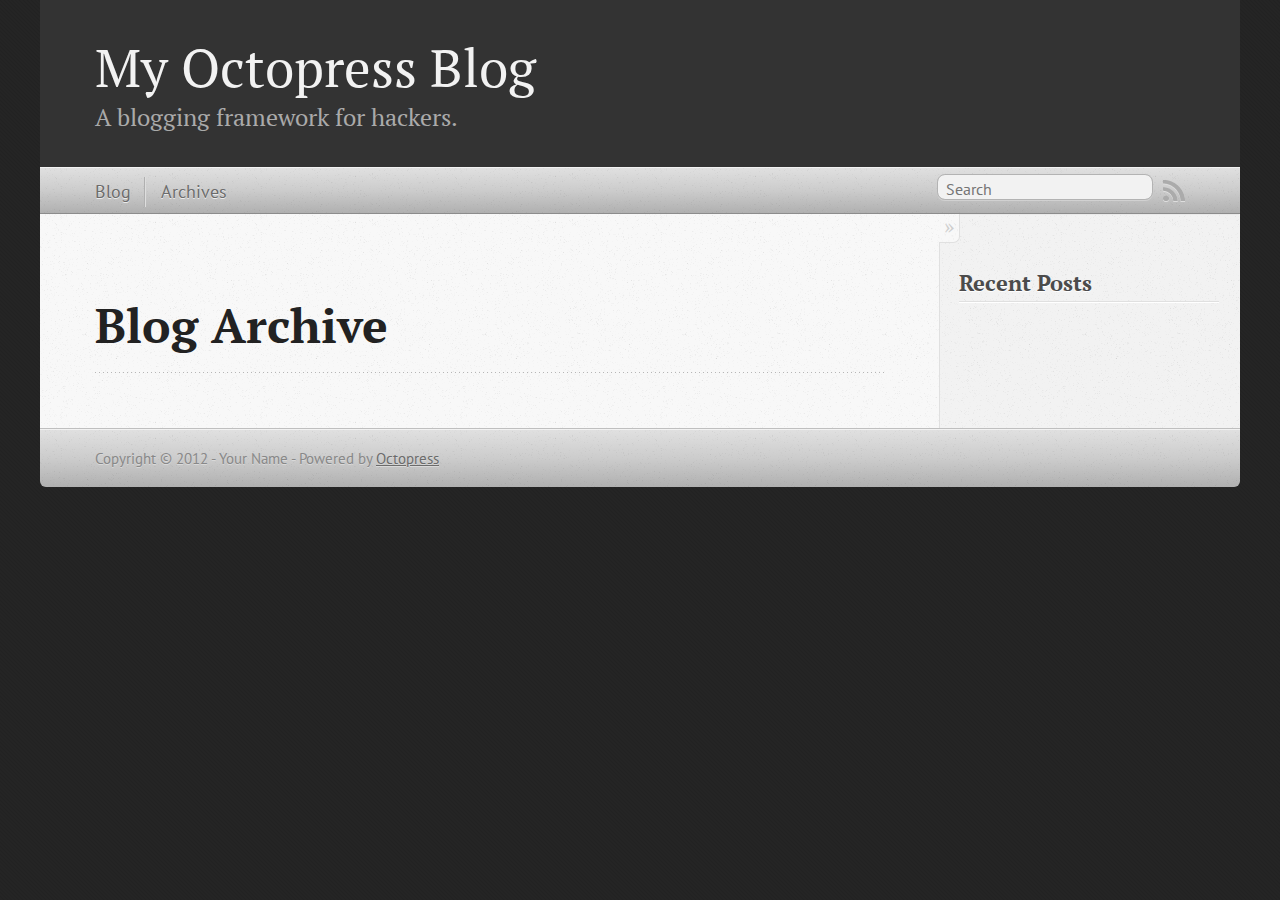
==== blog/archives/index.html @ 780aa08a "Site updated at 2012-06-24 16:03:48 UTC" ====
<!DOCTYPE html>
<!--[if IEMobile 7 ]><html class="no-js iem7"><![endif]-->
<!--[if lt IE 9]><html class="no-js lte-ie8"><![endif]-->
<!--[if (gt IE 8)|(gt IEMobile 7)|!(IEMobile)|!(IE)]><!--><html class="no-js" lang="en"><!--<![endif]-->
<head>
  <meta charset="utf-8">
  <title>Blog Archive - My Octopress Blog</title>
  <meta name="author" content="Your Name">

  
  <meta name="description" content=" Blog Archive Recent Posts ">
  

  <!-- http://t.co/dKP3o1e -->
  <meta name="HandheldFriendly" content="True">
  <meta name="MobileOptimized" content="320">
  <meta name="viewport" content="width=device-width, initial-scale=1">

  
  <link rel="canonical" href="http://yonestra.github.com/blog/archives/">
  <link href="/favicon.png" rel="icon">
  <link href="/stylesheets/screen.css" media="screen, projection" rel="stylesheet" type="text/css">
  <script src="/javascripts/modernizr-2.0.js"></script>
  <script src="/javascripts/ender.js"></script>
  <script src="/javascripts/octopress.js" type="text/javascript"></script>
  <link href="/atom.xml" rel="alternate" title="My Octopress Blog" type="application/atom+xml">
  <!--Fonts from Google"s Web font directory at http://google.com/webfonts -->
<link href="http://fonts.googleapis.com/css?family=PT+Serif:regular,italic,bold,bolditalic" rel="stylesheet" type="text/css">
<link href="http://fonts.googleapis.com/css?family=PT+Sans:regular,italic,bold,bolditalic" rel="stylesheet" type="text/css">

  

</head>

<body   >
  <header role="banner"><hgroup>
  <h1><a href="/">My Octopress Blog</a></h1>
  
    <h2>A blogging framework for hackers.</h2>
  
</hgroup>

</header>
  <nav role="navigation"><ul class="subscription" data-subscription="rss">
  <li><a href="/atom.xml" rel="subscribe-rss" title="subscribe via RSS">RSS</a></li>
  
</ul>
  
<form action="http://google.com/search" method="get">
  <fieldset role="search">
    <input type="hidden" name="q" value="site:yonestra.github.com" />
    <input class="search" type="text" name="q" results="0" placeholder="Search"/>
  </fieldset>
</form>
  
<ul class="main-navigation">
  <li><a href="/">Blog</a></li>
  <li><a href="/blog/archives">Archives</a></li>
</ul>

</nav>
  <div id="main">
    <div id="content">
      <div>
<article role="article">
  
  <header>
    <h1 class="entry-title">Blog Archive</h1>
    
  </header>
  
  <div id="blog-archives">

</div>

  
</article>

</div>

<aside class="sidebar">
  
    <section>
  <h1>Recent Posts</h1>
  <ul id="recent_posts">
    
  </ul>
</section>






  
</aside>


    </div>
  </div>
  <footer role="contentinfo"><p>
  Copyright &copy; 2012 - Your Name -
  <span class="credit">Powered by <a href="http://octopress.org">Octopress</a></span>
</p>

</footer>
  







  <script type="text/javascript">
    (function(){
      var twitterWidgets = document.createElement('script');
      twitterWidgets.type = 'text/javascript';
      twitterWidgets.async = true;
      twitterWidgets.src = 'http://platform.twitter.com/widgets.js';
      document.getElementsByTagName('head')[0].appendChild(twitterWidgets);
    })();
  </script>





</body>
</html>
---- stylesheets/screen.css ----
html,body,div,span,applet,object,iframe,h1,h2,h3,h4,h5,h6,p,blockquote,pre,a,abbr,acronym,address,big,cite,code,del,dfn,em,img,ins,kbd,q,s,samp,small,strike,strong,sub,sup,tt,var,b,u,i,center,dl,dt,dd,ol,ul,li,fieldset,form,label,legend,table,caption,tbody,tfoot,thead,tr,th,td,article,aside,canvas,details,embed,figure,figcaption,footer,header,hgroup,menu,nav,output,ruby,section,summary,time,mark,audio,video{margin:0;padding:0;border:0;font-size:100%;font:inherit;vertical-align:baseline}body{line-height:1}ol,ul{list-style:none}table{border-collapse:collapse;border-spacing:0}caption,th,td{text-align:left;font-weight:normal;vertical-align:middle}q,blockquote{quotes:none}q:before,q:after,blockquote:before,blockquote:after{content:"";content:none}a img{border:none}article,aside,details,figcaption,figure,footer,header,hgroup,menu,nav,section,summary{display:block}article,aside,details,figcaption,figure,footer,header,hgroup,menu,nav,section,summary{display:block}a{color:#1863a1}a:visited{color:#751590}a:focus{color:#0181eb}a:hover{color:#0181eb}a:active{color:#01579f}aside.sidebar a{color:#1863a1}aside.sidebar a:focus{color:#0181eb}aside.sidebar a:hover{color:#0181eb}aside.sidebar a:active{color:#01579f}a{-webkit-transition:color 0.3s;-moz-transition:color 0.3s;-ms-transition:color 0.3s;-o-transition:color 0.3s;transition:color 0.3s}html{background:#252525 url('/images/line-tile.png?1340549349') top left}body>div{background:#f2f2f2 url('/images/noise.png?1340549349') top left;border-bottom:1px solid #bfbfbf}body>div>div{background:#f8f8f8 url('/images/noise.png?1340549349') top left;border-right:1px solid #e0e0e0}.heading,body>header h1,h1,h2,h3,h4,h5,h6{font-family:"PT Serif","Georgia","Helvetica Neue",Arial,sans-serif}.sans,body>header h2,article header p.meta,article>footer,#content .blog-index footer,html .gist .gist-file .gist-meta,#blog-archives a.category,#blog-archives time,aside.sidebar section,body>footer{font-family:"PT Sans","Helvetica Neue",Arial,sans-serif}.serif,body,#content .blog-index a[rel=full-article]{font-family:"PT Serif",Georgia,Times,"Times New Roman",serif}.mono,pre,code,tt,p code,li code{font-family:Menlo,Monaco,"Andale Mono","lucida console","Courier New",monospace}body>header h1{font-size:2.2em;font-family:"PT Serif","Georgia","Helvetica Neue",Arial,sans-serif;font-weight:normal;line-height:1.2em;margin-bottom:0.6667em}body>header h2{font-family:"PT Serif","Georgia","Helvetica Neue",Arial,sans-serif}body{line-height:1.5em;color:#222}h1{font-size:2.2em;line-height:1.2em}@media only screen and (min-width: 992px){body{font-size:1.15em}h1{font-size:2.6em;line-height:1.2em}}h1,h2,h3,h4,h5,h6{text-rendering:optimizelegibility;margin-bottom:1em;font-weight:bold}h2,section h1{font-size:1.5em}h3,section h2,section section h1{font-size:1.3em}h4,section h3,section section h2,section section section h1{font-size:1em}h5,section h4,section section h3{font-size:.9em}h6,section h5,section section h4,section section section h3{font-size:.8em}p,blockquote,ul,ol{margin-bottom:1.5em}ul{list-style-type:disc}ul ul{list-style-type:circle;margin-bottom:0px}ul ul ul{list-style-type:square;margin-bottom:0px}ol{list-style-type:decimal}ol ol{list-style-type:lower-alpha;margin-bottom:0px}ol ol ol{list-style-type:lower-roman;margin-bottom:0px}ul,ul ul,ul ol,ol,ol ul,ol ol{margin-left:1.3em}strong{font-weight:bold}em{font-style:italic}sup,sub{font-size:0.8em;position:relative;display:inline-block}sup{top:-0.5em}sub{bottom:-0.5em}q{font-style:italic}q:before{content:"\201C"}q:after{content:"\201D"}em,dfn{font-style:italic}strong,dfn{font-weight:bold}del,s{text-decoration:line-through}abbr,acronym{border-bottom:1px dotted;cursor:help}sub,sup{line-height:0}hr{margin-bottom:0.2em}small{font-size:.8em}big{font-size:1.2em}blockquote{font-style:italic;position:relative;font-size:1.2em;line-height:1.5em;padding-left:1em;border-left:4px solid rgba(170,170,170,0.5)}blockquote cite{font-style:italic}blockquote cite a{color:#aaa !important;word-wrap:break-word}blockquote cite:before{content:'\2014';padding-right:.3em;padding-left:.3em;color:#aaa}@media only screen and (min-width: 992px){blockquote{padding-left:1.5em;border-left-width:4px}}.pullquote-right:before,.pullquote-left:before{padding:0;border:none;content:attr(data-pullquote);float:right;width:45%;margin:.5em 0 1em 1.5em;position:relative;top:7px;font-size:1.4em;line-height:1.45em}.pullquote-left:before{float:left;margin:.5em 1.5em 1em 0}.force-wrap,article a,aside.sidebar a{white-space:-moz-pre-wrap;white-space:-pre-wrap;white-space:-o-pre-wrap;white-space:pre-wrap;word-wrap:break-word}.group,body>header,body>nav,body>footer,body #content>article,body #content>div>article,body #content>div>section,body div.pagination,aside.sidebar,#main,#content,.sidebar{*zoom:1}.group:after,body>header:after,body>nav:after,body>footer:after,body #content>article:after,body #content>div>article:after,body #content>div>section:after,body div.pagination:after,aside.sidebar:after,#main:after,#content:after,.sidebar:after{content:"";display:table;clear:both}body{-webkit-text-size-adjust:none;max-width:1200px;position:relative;margin:0 auto}body>header,body>nav,body>footer,body #content>article,body #content>div>article,body #content>div>section{padding-left:18px;padding-right:18px}@media only screen and (min-width: 480px){body>header,body>nav,body>footer,body #content>article,body #content>div>article,body #content>div>section{padding-left:25px;padding-right:25px}}@media only screen and (min-width: 768px){body>header,body>nav,body>footer,body #content>article,body #content>div>article,body #content>div>section{padding-left:35px;padding-right:35px}}@media only screen and (min-width: 992px){body>header,body>nav,body>footer,body #content>article,body #content>div>article,body #content>div>section{padding-left:55px;padding-right:55px}}body div.pagination{margin-left:18px;margin-right:18px}@media only screen and (min-width: 480px){body div.pagination{margin-left:25px;margin-right:25px}}@media only screen and (min-width: 768px){body div.pagination{margin-left:35px;margin-right:35px}}@media only screen and (min-width: 992px){body div.pagination{margin-left:55px;margin-right:55px}}body>header{font-size:1em;padding-top:1.5em;padding-bottom:1.5em}#content{overflow:hidden}#content>div,#content>article{width:100%}aside.sidebar{float:none;padding:0 18px 1px;background-color:#f7f7f7;border-top:1px solid #e0e0e0}.flex-content,article img,article video,article .flash-video,aside.sidebar img{max-width:100%;height:auto}.basic-alignment.left,article img.left,article video.left,article .left.flash-video,aside.sidebar img.left{float:left;margin-right:1.5em}.basic-alignment.right,article img.right,article video.right,article .right.flash-video,aside.sidebar img.right{float:right;margin-left:1.5em}.basic-alignment.center,article img.center,article video.center,article .center.flash-video,aside.sidebar img.center{display:block;margin:0 auto 1.5em}.basic-alignment.left,article img.left,article video.left,article .left.flash-video,aside.sidebar img.left,.basic-alignment.right,article img.right,article video.right,article .right.flash-video,aside.sidebar img.right{margin-bottom:.8em}.toggle-sidebar,.no-sidebar .toggle-sidebar{display:none}@media only screen and (min-width: 750px){body.sidebar-footer aside.sidebar{float:none;width:auto;clear:left;margin:0;padding:0 35px 1px;background-color:#f7f7f7;border-top:1px solid #eaeaea}body.sidebar-footer aside.sidebar section.odd,body.sidebar-footer aside.sidebar section.even{float:left;width:48%}body.sidebar-footer aside.sidebar section.odd{margin-left:0}body.sidebar-footer aside.sidebar section.even{margin-left:4%}body.sidebar-footer aside.sidebar.thirds section{width:30%;margin-left:5%}body.sidebar-footer aside.sidebar.thirds section.first{margin-left:0;clear:both}}body.sidebar-footer #content{margin-right:0px}body.sidebar-footer .toggle-sidebar{display:none}@media only screen and (min-width: 550px){body>header{font-size:1em}}@media only screen and (min-width: 750px){aside.sidebar{float:none;width:auto;clear:left;margin:0;padding:0 35px 1px;background-color:#f7f7f7;border-top:1px solid #eaeaea}aside.sidebar section.odd,aside.sidebar section.even{float:left;width:48%}aside.sidebar section.odd{margin-left:0}aside.sidebar section.even{margin-left:4%}aside.sidebar.thirds section{width:30%;margin-left:5%}aside.sidebar.thirds section.first{margin-left:0;clear:both}}@media only screen and (min-width: 768px){body{-webkit-text-size-adjust:auto}body>header{font-size:1.2em}#main{padding:0;margin:0 auto}#content{overflow:visible;margin-right:240px;position:relative}.no-sidebar #content{margin-right:0;border-right:0}.collapse-sidebar #content{margin-right:20px}#content>div,#content>article{padding-top:17.5px;padding-bottom:17.5px;float:left}aside.sidebar{width:210px;padding:0 15px 15px;background:none;clear:none;float:left;margin:0 -100% 0 0}aside.sidebar section{width:auto;margin-left:0}aside.sidebar section.odd,aside.sidebar section.even{float:none;width:auto;margin-left:0}.collapse-sidebar aside.sidebar{float:none;width:auto;clear:left;margin:0;padding:0 35px 1px;background-color:#f7f7f7;border-top:1px solid #eaeaea}.collapse-sidebar aside.sidebar section.odd,.collapse-sidebar aside.sidebar section.even{float:left;width:48%}.collapse-sidebar aside.sidebar section.odd{margin-left:0}.collapse-sidebar aside.sidebar section.even{margin-left:4%}.collapse-sidebar aside.sidebar.thirds section{width:30%;margin-left:5%}.collapse-sidebar aside.sidebar.thirds section.first{margin-left:0;clear:both}}@media only screen and (min-width: 992px){body>header{font-size:1.3em}#content{margin-right:300px}#content>div,#content>article{padding-top:27.5px;padding-bottom:27.5px}aside.sidebar{width:260px;padding:1.2em 20px 20px}.collapse-sidebar aside.sidebar{padding-left:55px;padding-right:55px}}@media only screen and (min-width: 768px){ul,ol{margin-left:0}}body>header{background:#333}body>header h1{display:inline-block;margin:0}body>header h1 a,body>header h1 a:visited,body>header h1 a:hover{color:#f2f2f2;text-decoration:none}body>header h2{margin:.2em 0 0;font-size:1em;color:#aaa;font-weight:normal}body>nav{position:relative;background-color:#ccc;background:url('/images/noise.png?1340549349'),-webkit-gradient(linear, 50% 0%, 50% 100%, color-stop(0%, #e0e0e0), color-stop(50%, #cccccc), color-stop(100%, #b0b0b0));background:url('/images/noise.png?1340549349'),-webkit-linear-gradient(#e0e0e0,#cccccc,#b0b0b0);background:url('/images/noise.png?1340549349'),-moz-linear-gradient(#e0e0e0,#cccccc,#b0b0b0);background:url('/images/noise.png?1340549349'),-o-linear-gradient(#e0e0e0,#cccccc,#b0b0b0);background:url('/images/noise.png?1340549349'),-ms-linear-gradient(#e0e0e0,#cccccc,#b0b0b0);background:url('/images/noise.png?1340549349'),linear-gradient(#e0e0e0,#cccccc,#b0b0b0);border-top:1px solid #f2f2f2;border-bottom:1px solid #8c8c8c;padding-top:.35em;padding-bottom:.35em}body>nav form{-webkit-background-clip:padding;-moz-background-clip:padding;background-clip:padding-box;margin:0;padding:0}body>nav form .search{padding:.3em .5em 0;font-size:.85em;font-family:"PT Sans","Helvetica Neue",Arial,sans-serif;line-height:1.1em;width:95%;-webkit-border-radius:0.5em;-moz-border-radius:0.5em;-ms-border-radius:0.5em;-o-border-radius:0.5em;border-radius:0.5em;-webkit-background-clip:padding;-moz-background-clip:padding;background-clip:padding-box;-webkit-box-shadow:#d1d1d1 0 1px;-moz-box-shadow:#d1d1d1 0 1px;box-shadow:#d1d1d1 0 1px;background-color:#f2f2f2;border:1px solid #b3b3b3;color:#888}body>nav form .search:focus{color:#444;border-color:#80b1df;-webkit-box-shadow:#80b1df 0 0 4px,#80b1df 0 0 3px inset;-moz-box-shadow:#80b1df 0 0 4px,#80b1df 0 0 3px inset;box-shadow:#80b1df 0 0 4px,#80b1df 0 0 3px inset;background-color:#fff;outline:none}body>nav fieldset[role=search]{float:right;width:48%}body>nav fieldset.mobile-nav{float:left;width:48%}body>nav fieldset.mobile-nav select{width:100%;font-size:.8em;border:1px solid #888}body>nav ul{display:none}@media only screen and (min-width: 550px){body>nav{font-size:.9em}body>nav ul{margin:0;padding:0;border:0;overflow:hidden;*zoom:1;float:left;display:block;padding-top:.15em}body>nav ul li{list-style-image:none;list-style-type:none;margin-left:0;white-space:nowrap;display:inline;float:left;padding-left:0;padding-right:0}body>nav ul li:first-child,body>nav ul li.first{padding-left:0}body>nav ul li:last-child{padding-right:0}body>nav ul li.last{padding-right:0}body>nav ul.subscription{margin-left:.8em;float:right}body>nav ul.subscription li:last-child a{padding-right:0}body>nav ul li{margin:0}body>nav a{color:#6b6b6b;font-family:"PT Sans","Helvetica Neue",Arial,sans-serif;text-shadow:#ebebeb 0 1px;float:left;text-decoration:none;font-size:1.1em;padding:.1em 0;line-height:1.5em}body>nav a:visited{color:#6b6b6b}body>nav a:hover{color:#2b2b2b}body>nav li+li{border-left:1px solid #b0b0b0;margin-left:.8em}body>nav li+li a{padding-left:.8em;border-left:1px solid #dedede}body>nav form{float:right;text-align:left;padding-left:.8em;width:175px}body>nav form .search{width:93%;font-size:.95em;line-height:1.2em}body>nav ul[data-subscription$=email]+form{width:97px}body>nav ul[data-subscription$=email]+form .search{width:91%}body>nav fieldset.mobile-nav{display:none}body>nav fieldset[role=search]{width:99%}}@media only screen and (min-width: 992px){body>nav form{width:215px}body>nav ul[data-subscription$=email]+form{width:147px}}.no-placeholder body>nav .search{background:#f2f2f2 url('/images/search.png?1340549349') 0.3em 0.25em no-repeat;text-indent:1.3em}@media only screen and (min-width: 550px){.maskImage body>nav ul[data-subscription$=email]+form{width:123px}}@media only screen and (min-width: 992px){.maskImage body>nav ul[data-subscription$=email]+form{width:173px}}.maskImage ul.subscription{position:relative;top:.2em}.maskImage ul.subscription li,.maskImage ul.subscription a{border:0;padding:0}.maskImage a[rel=subscribe-rss]{position:relative;top:0px;text-indent:-999999em;background-color:#dedede;border:0;padding:0}.maskImage a[rel=subscribe-rss],.maskImage a[rel=subscribe-rss]:after{-webkit-mask-image:url('/images/rss.png?1340549349');-moz-mask-image:url('/images/rss.png?1340549349');-ms-mask-image:url('/images/rss.png?1340549349');-o-mask-image:url('/images/rss.png?1340549349');mask-image:url('/images/rss.png?1340549349');-webkit-mask-repeat:no-repeat;-moz-mask-repeat:no-repeat;-ms-mask-repeat:no-repeat;-o-mask-repeat:no-repeat;mask-repeat:no-repeat;width:22px;height:22px}.maskImage a[rel=subscribe-rss]:after{content:"";position:absolute;top:-1px;left:0;background-color:#ababab}.maskImage a[rel=subscribe-rss]:hover:after{background-color:#9e9e9e}.maskImage a[rel=subscribe-email]{position:relative;top:0px;text-indent:-999999em;background-color:#dedede;border:0;padding:0}.maskImage a[rel=subscribe-email],.maskImage a[rel=subscribe-email]:after{-webkit-mask-image:url('/images/email.png?1340549349');-moz-mask-image:url('/images/email.png?1340549349');-ms-mask-image:url('/images/email.png?1340549349');-o-mask-image:url('/images/email.png?1340549349');mask-image:url('/images/email.png?1340549349');-webkit-mask-repeat:no-repeat;-moz-mask-repeat:no-repeat;-ms-mask-repeat:no-repeat;-o-mask-repeat:no-repeat;mask-repeat:no-repeat;width:28px;height:22px}.maskImage a[rel=subscribe-email]:after{content:"";position:absolute;top:-1px;left:0;background-color:#ababab}.maskImage a[rel=subscribe-email]:hover:after{background-color:#9e9e9e}article{padding-top:1em}article header{position:relative;padding-top:2em;padding-bottom:1em;margin-bottom:1em;background:url('[data-uri]') bottom left repeat-x}article header h1{margin:0}article header h1 a{text-decoration:none}article header h1 a:hover{text-decoration:underline}article header p{font-size:.9em;color:#aaa;margin:0}article header p.meta{text-transform:uppercase;position:absolute;top:0}@media only screen and (min-width: 768px){article header{margin-bottom:1.5em;padding-bottom:1em;background:url('[data-uri]') bottom left repeat-x}}article h2{padding-top:0.8em;background:url('[data-uri]') top left repeat-x}.entry-content article h2:first-child,article header+h2{padding-top:0}article h2:first-child,article header+h2{background:none}article .feature{padding-top:.5em;margin-bottom:1em;padding-bottom:1em;background:url('[data-uri]') bottom left repeat-x;font-size:2.0em;font-style:italic;line-height:1.3em}article img,article video,article .flash-video{-webkit-border-radius:0.3em;-moz-border-radius:0.3em;-ms-border-radius:0.3em;-o-border-radius:0.3em;border-radius:0.3em;-webkit-box-shadow:rgba(0,0,0,0.15) 0 1px 4px;-moz-box-shadow:rgba(0,0,0,0.15) 0 1px 4px;box-shadow:rgba(0,0,0,0.15) 0 1px 4px;-webkit-box-sizing:border-box;-moz-box-sizing:border-box;box-sizing:border-box;border:#fff 0.5em solid}article video,article .flash-video{margin:0 auto 1.5em}article video{display:block;width:100%}article .flash-video>div{position:relative;display:block;padding-bottom:56.25%;padding-top:1px;height:0;overflow:hidden}article .flash-video>div iframe,article .flash-video>div object,article .flash-video>div embed{position:absolute;top:0;left:0;width:100%;height:100%}article>footer{padding-bottom:2.5em;margin-top:2em}article>footer p.meta{margin-bottom:.8em;font-size:.85em;clear:both;overflow:hidden}.blog-index article+article{background:url('[data-uri]') top left repeat-x}#content .blog-index{padding-top:0;padding-bottom:0}#content .blog-index article{padding-top:2em}#content .blog-index article header{background:none;padding-bottom:0}#content .blog-index article h1{font-size:2.2em}#content .blog-index article h1 a{color:inherit}#content .blog-index article h1 a:hover{color:#0181eb}#content .blog-index a[rel=full-article]{background:#ebebeb;display:inline-block;padding:.4em .8em;margin-right:.5em;text-decoration:none;color:#666;-webkit-transition:background-color 0.5s;-moz-transition:background-color 0.5s;-ms-transition:background-color 0.5s;-o-transition:background-color 0.5s;transition:background-color 0.5s}#content .blog-index a[rel=full-article]:hover{background:#0181eb;text-shadow:none;color:#f8f8f8}#content .blog-index footer{margin-top:1em}.separator,article>footer .byline+time:before,article>footer time+time:before,article>footer .comments:before,article>footer .byline ~ .categories:before{content:"\2022 ";padding:0 .4em 0 .2em;display:inline-block}#content div.pagination{text-align:center;font-size:.95em;position:relative;background:url('[data-uri]') top left repeat-x;padding-top:1.5em;padding-bottom:1.5em}#content div.pagination a{text-decoration:none;color:#aaa}#content div.pagination a.prev{position:absolute;left:0}#content div.pagination a.next{position:absolute;right:0}#content div.pagination a:hover{color:#0181eb}#content div.pagination a[href*=archive]:before,#content div.pagination a[href*=archive]:after{content:'\2014';padding:0 .3em}p.meta+.sharing{padding-top:1em;padding-left:0;background:url('[data-uri]') top left repeat-x}#fb-root{display:none}.highlight,html .gist .gist-file .gist-syntax .gist-highlight{border:1px solid #05232b !important}.highlight table td.code,html .gist .gist-file .gist-syntax .gist-highlight table td.code{width:100%}.highlight .line-numbers,html .gist .gist-file .gist-syntax .gist-highlight .line-numbers{text-align:right;font-size:13px;line-height:1.45em;background:#073642 url('/images/noise.png?1340549349') top left !important;border-right:1px solid #00232c !important;-webkit-box-shadow:#083e4b -1px 0 inset;-moz-box-shadow:#083e4b -1px 0 inset;box-shadow:#083e4b -1px 0 inset;text-shadow:#021014 0 -1px;padding:.8em !important;-webkit-border-radius:0;-moz-border-radius:0;-ms-border-radius:0;-o-border-radius:0;border-radius:0}.highlight .line-numbers span,html .gist .gist-file .gist-syntax .gist-highlight .line-numbers span{color:#586e75 !important}figure.code,.gist-file,pre{-webkit-box-shadow:rgba(0,0,0,0.06) 0 0 10px;-moz-box-shadow:rgba(0,0,0,0.06) 0 0 10px;box-shadow:rgba(0,0,0,0.06) 0 0 10px}figure.code .highlight pre,.gist-file .highlight pre,pre .highlight pre{-webkit-box-shadow:none;-moz-box-shadow:none;box-shadow:none}html .gist .gist-file{margin-bottom:1.8em;position:relative;border:none;padding-top:26px !important}html .gist .gist-file .gist-syntax{border-bottom:0 !important;background:none !important}html .gist .gist-file .gist-syntax .gist-highlight{background:#002b36 !important}html .gist .gist-file .gist-meta{padding:.6em 0.8em;border:1px solid #083e4b !important;color:#586e75;font-size:.7em !important;background:#073642 url('/images/noise.png?1340549349') top left;line-height:1.5em}html .gist .gist-file .gist-meta a{color:#75878b !important;text-decoration:none}html .gist .gist-file .gist-meta a:hover{text-decoration:underline}html .gist .gist-file .gist-meta a:hover{color:#93a1a1 !important}html .gist .gist-file .gist-meta a[href*='#file']{position:absolute;top:0;left:0;right:-10px;color:#474747 !important}html .gist .gist-file .gist-meta a[href*='#file']:hover{color:#1863a1 !important}html .gist .gist-file .gist-meta a[href*=raw]{top:.4em}pre{background:#002b36 url('/images/noise.png?1340549349') top left;-webkit-border-radius:0.4em;-moz-border-radius:0.4em;-ms-border-radius:0.4em;-o-border-radius:0.4em;border-radius:0.4em;border:1px solid #05232b;line-height:1.45em;font-size:13px;margin-bottom:2.1em;padding:.8em 1em;color:#93a1a1;overflow:auto}h3.filename+pre{-moz-border-radius-topleft:0px;-webkit-border-top-left-radius:0px;-ms-border-top-left-radius:0px;-o-border-top-left-radius:0px;border-top-left-radius:0px;-moz-border-radius-topright:0px;-webkit-border-top-right-radius:0px;-ms-border-top-right-radius:0px;-o-border-top-right-radius:0px;border-top-right-radius:0px}p code,li code{display:inline-block;white-space:no-wrap;background:#fff;font-size:.8em;line-height:1.5em;color:#555;border:1px solid #ddd;-webkit-border-radius:0.4em;-moz-border-radius:0.4em;-ms-border-radius:0.4em;-o-border-radius:0.4em;border-radius:0.4em;padding:0 .3em;margin:-1px 0}p pre code,li pre code{font-size:1em !important;background:none;border:none}.pre-code,html .gist .gist-file .gist-syntax .gist-highlight pre,.highlight code{font-family:Menlo,Monaco,"Andale Mono","lucida console","Courier New",monospace !important;overflow:scroll;overflow-y:hidden;display:block;padding:.8em !important;overflow-x:auto;line-height:1.45em;background:#002b36 url('/images/noise.png?1340549349') top left !important;color:#93a1a1 !important}.pre-code *::-moz-selection,html .gist .gist-file .gist-syntax .gist-highlight pre *::-moz-selection,.highlight code *::-moz-selection{background:#386774;color:inherit;text-shadow:#002b36 0 1px}.pre-code *::-webkit-selection,html .gist .gist-file .gist-syntax .gist-highlight pre *::-webkit-selection,.highlight code *::-webkit-selection{background:#386774;color:inherit;text-shadow:#002b36 0 1px}.pre-code *::selection,html .gist .gist-file .gist-syntax .gist-highlight pre *::selection,.highlight code *::selection{background:#386774;color:inherit;text-shadow:#002b36 0 1px}.pre-code span,html .gist .gist-file .gist-syntax .gist-highlight pre span,.highlight code span{color:#93a1a1 !important}.pre-code span,html .gist .gist-file .gist-syntax .gist-highlight pre span,.highlight code span{font-style:normal !important;font-weight:normal !important}.pre-code .c,html .gist .gist-file .gist-syntax .gist-highlight pre .c,.highlight code .c{color:#586e75 !important;font-style:italic !important}.pre-code .cm,html .gist .gist-file .gist-syntax .gist-highlight pre .cm,.highlight code .cm{color:#586e75 !important;font-style:italic !important}.pre-code .cp,html .gist .gist-file .gist-syntax .gist-highlight pre .cp,.highlight code .cp{color:#586e75 !important;font-style:italic !important}.pre-code .c1,html .gist .gist-file .gist-syntax .gist-highlight pre .c1,.highlight code .c1{color:#586e75 !important;font-style:italic !important}.pre-code .cs,html .gist .gist-file .gist-syntax .gist-highlight pre .cs,.highlight code .cs{color:#586e75 !important;font-weight:bold !important;font-style:italic !important}.pre-code .err,html .gist .gist-file .gist-syntax .gist-highlight pre .err,.highlight code .err{color:#dc322f !important;background:none !important}.pre-code .k,html .gist .gist-file .gist-syntax .gist-highlight pre .k,.highlight code .k{color:#cb4b16 !important}.pre-code .o,html .gist .gist-file .gist-syntax .gist-highlight pre .o,.highlight code .o{color:#93a1a1 !important;font-weight:bold !important}.pre-code .p,html .gist .gist-file .gist-syntax .gist-highlight pre .p,.highlight code .p{color:#93a1a1 !important}.pre-code .ow,html .gist .gist-file .gist-syntax .gist-highlight pre .ow,.highlight code .ow{color:#2aa198 !important;font-weight:bold !important}.pre-code .gd,html .gist .gist-file .gist-syntax .gist-highlight pre .gd,.highlight code .gd{color:#93a1a1 !important;background-color:#372c34 !important;display:inline-block}.pre-code .gd .x,html .gist .gist-file .gist-syntax .gist-highlight pre .gd .x,.highlight code .gd .x{color:#93a1a1 !important;background-color:#4d2d33 !important;display:inline-block}.pre-code .ge,html .gist .gist-file .gist-syntax .gist-highlight pre .ge,.highlight code .ge{color:#93a1a1 !important;font-style:italic !important}.pre-code .gh,html .gist .gist-file .gist-syntax .gist-highlight pre .gh,.highlight code .gh{color:#586e75 !important}.pre-code .gi,html .gist .gist-file .gist-syntax .gist-highlight pre .gi,.highlight code .gi{color:#93a1a1 !important;background-color:#1a412b !important;display:inline-block}.pre-code .gi .x,html .gist .gist-file .gist-syntax .gist-highlight pre .gi .x,.highlight code .gi .x{color:#93a1a1 !important;background-color:#355720 !important;display:inline-block}.pre-code .gs,html .gist .gist-file .gist-syntax .gist-highlight pre .gs,.highlight code .gs{color:#93a1a1 !important;font-weight:bold !important}.pre-code .gu,html .gist .gist-file .gist-syntax .gist-highlight pre .gu,.highlight code .gu{color:#6c71c4 !important}.pre-code .kc,html .gist .gist-file .gist-syntax .gist-highlight pre .kc,.highlight code .kc{color:#859900 !important;font-weight:bold !important}.pre-code .kd,html .gist .gist-file .gist-syntax .gist-highlight pre .kd,.highlight code .kd{color:#268bd2 !important}.pre-code .kp,html .gist .gist-file .gist-syntax .gist-highlight pre .kp,.highlight code .kp{color:#cb4b16 !important;font-weight:bold !important}.pre-code .kr,html .gist .gist-file .gist-syntax .gist-highlight pre .kr,.highlight code .kr{color:#d33682 !important;font-weight:bold !important}.pre-code .kt,html .gist .gist-file .gist-syntax .gist-highlight pre .kt,.highlight code .kt{color:#2aa198 !important}.pre-code .n,html .gist .gist-file .gist-syntax .gist-highlight pre .n,.highlight code .n{color:#268bd2 !important}.pre-code .na,html .gist .gist-file .gist-syntax .gist-highlight pre .na,.highlight code .na{color:#268bd2 !important}.pre-code .nb,html .gist .gist-file .gist-syntax .gist-highlight pre .nb,.highlight code .nb{color:#859900 !important}.pre-code .nc,html .gist .gist-file .gist-syntax .gist-highlight pre .nc,.highlight code .nc{color:#d33682 !important}.pre-code .no,html .gist .gist-file .gist-syntax .gist-highlight pre .no,.highlight code .no{color:#b58900 !important}.pre-code .nl,html .gist .gist-file .gist-syntax .gist-highlight pre .nl,.highlight code .nl{color:#859900 !important}.pre-code .ne,html .gist .gist-file .gist-syntax .gist-highlight pre .ne,.highlight code .ne{color:#268bd2 !important;font-weight:bold !important}.pre-code .nf,html .gist .gist-file .gist-syntax .gist-highlight pre .nf,.highlight code .nf{color:#268bd2 !important;font-weight:bold !important}.pre-code .nn,html .gist .gist-file .gist-syntax .gist-highlight pre .nn,.highlight code .nn{color:#b58900 !important}.pre-code .nt,html .gist .gist-file .gist-syntax .gist-highlight pre .nt,.highlight code .nt{color:#268bd2 !important;font-weight:bold !important}.pre-code .nx,html .gist .gist-file .gist-syntax .gist-highlight pre .nx,.highlight code .nx{color:#b58900 !important}.pre-code .vg,html .gist .gist-file .gist-syntax .gist-highlight pre .vg,.highlight code .vg{color:#268bd2 !important}.pre-code .vi,html .gist .gist-file .gist-syntax .gist-highlight pre .vi,.highlight code .vi{color:#268bd2 !important}.pre-code .nv,html .gist .gist-file .gist-syntax .gist-highlight pre .nv,.highlight code .nv{color:#268bd2 !important}.pre-code .mf,html .gist .gist-file .gist-syntax .gist-highlight pre .mf,.highlight code .mf{color:#2aa198 !important}.pre-code .m,html .gist .gist-file .gist-syntax .gist-highlight pre .m,.highlight code .m{color:#2aa198 !important}.pre-code .mh,html .gist .gist-file .gist-syntax .gist-highlight pre .mh,.highlight code .mh{color:#2aa198 !important}.pre-code .mi,html .gist .gist-file .gist-syntax .gist-highlight pre .mi,.highlight code .mi{color:#2aa198 !important}.pre-code .s,html .gist .gist-file .gist-syntax .gist-highlight pre .s,.highlight code .s{color:#2aa198 !important}.pre-code .sd,html .gist .gist-file .gist-syntax .gist-highlight pre .sd,.highlight code .sd{color:#2aa198 !important}.pre-code .s2,html .gist .gist-file .gist-syntax .gist-highlight pre .s2,.highlight code .s2{color:#2aa198 !important}.pre-code .se,html .gist .gist-file .gist-syntax .gist-highlight pre .se,.highlight code .se{color:#dc322f !important}.pre-code .si,html .gist .gist-file .gist-syntax .gist-highlight pre .si,.highlight code .si{color:#268bd2 !important}.pre-code .sr,html .gist .gist-file .gist-syntax .gist-highlight pre .sr,.highlight code .sr{color:#2aa198 !important}.pre-code .s1,html .gist .gist-file .gist-syntax .gist-highlight pre .s1,.highlight code .s1{color:#2aa198 !important}.pre-code div .gd,html .gist .gist-file .gist-syntax .gist-highlight pre div .gd,.highlight code div .gd,.pre-code div .gd .x,html .gist .gist-file .gist-syntax .gist-highlight pre div .gd .x,.highlight code div .gd .x,.pre-code div .gi,html .gist .gist-file .gist-syntax .gist-highlight pre div .gi,.highlight code div .gi,.pre-code div .gi .x,html .gist .gist-file .gist-syntax .gist-highlight pre div .gi .x,.highlight code div .gi .x{display:inline-block;width:100%}.highlight,.gist-highlight{margin-bottom:1.8em;background:#002b36;overflow-y:hidden;overflow-x:auto}.highlight pre,.gist-highlight pre{background:none;-webkit-border-radius:none;-moz-border-radius:none;-ms-border-radius:none;-o-border-radius:none;border-radius:none;border:none;padding:0;margin-bottom:0}pre::-webkit-scrollbar,.highlight::-webkit-scrollbar,.gist-highlight::-webkit-scrollbar{height:.5em;background:rgba(255,255,255,0.15)}pre::-webkit-scrollbar-thumb:horizontal,.highlight::-webkit-scrollbar-thumb:horizontal,.gist-highlight::-webkit-scrollbar-thumb:horizontal{background:rgba(255,255,255,0.2);-webkit-border-radius:4px;border-radius:4px}.highlight code{background:#000}figure.code{background:none;padding:0;border:0;margin-bottom:1.5em}figure.code pre{margin-bottom:0}figure.code figcaption{position:relative}figure.code .highlight{margin-bottom:0}.code-title,html .gist .gist-file .gist-meta a[href*='#file'],h3.filename,figure.code figcaption{text-align:center;font-size:13px;line-height:2em;text-shadow:#cbcccc 0 1px 0;color:#474747;font-weight:normal;margin-bottom:0;-moz-border-radius-topleft:5px;-webkit-border-top-left-radius:5px;-ms-border-top-left-radius:5px;-o-border-top-left-radius:5px;border-top-left-radius:5px;-moz-border-radius-topright:5px;-webkit-border-top-right-radius:5px;-ms-border-top-right-radius:5px;-o-border-top-right-radius:5px;border-top-right-radius:5px;font-family:"Helvetica Neue", Arial, "Lucida Grande", "Lucida Sans Unicode", Lucida, sans-serif;background:#aaa url('/images/code_bg.png?1340549349') top repeat-x;border:1px solid #565656;border-top-color:#cbcbcb;border-left-color:#a5a5a5;border-right-color:#a5a5a5;border-bottom:0}.download-source,html .gist .gist-file .gist-meta a[href*=raw],figure.code figcaption a{position:absolute;right:.8em;text-decoration:none;color:#666 !important;z-index:1;font-size:13px;text-shadow:#cbcccc 0 1px 0;padding-left:3em}.download-source:hover,html .gist .gist-file .gist-meta a[href*=raw]:hover,figure.code figcaption a:hover{text-decoration:underline}#archive #content>div,#archive #content>div>article{padding-top:0}#blog-archives{color:#aaa}#blog-archives article{padding:1em 0 1em;position:relative;background:url('[data-uri]') bottom left repeat-x}#blog-archives article:last-child{background:none}#blog-archives article footer{padding:0;margin:0}#blog-archives h1{color:#222;margin-bottom:.3em}#blog-archives h2{display:none}#blog-archives h1{font-size:1.5em}#blog-archives h1 a{text-decoration:none;color:inherit;font-weight:normal;display:inline-block}#blog-archives h1 a:hover{text-decoration:underline}#blog-archives h1 a:hover{color:#0181eb}#blog-archives a.category,#blog-archives time{color:#aaa}#blog-archives .entry-content{display:none}#blog-archives time{font-size:.9em;line-height:1.2em}#blog-archives time .month,#blog-archives time .day{display:inline-block}#blog-archives time .month{text-transform:uppercase}#blog-archives p{margin-bottom:1em}#blog-archives a,#blog-archives .entry-content a{color:inherit}#blog-archives a:hover,#blog-archives .entry-content a:hover{color:#0181eb}#blog-archives a:hover{color:#0181eb}@media only screen and (min-width: 550px){#blog-archives article{margin-left:5em}#blog-archives h2{margin-bottom:.3em;font-weight:normal;display:inline-block;position:relative;top:-1px;float:left}#blog-archives h2:first-child{padding-top:.75em}#blog-archives time{position:absolute;text-align:right;left:0em;top:1.8em}#blog-archives .year{display:none}#blog-archives article{padding-left:4.5em;padding-bottom:.7em}#blog-archives a.category{line-height:1.1em}}#content>.category article{margin-left:0;padding-left:6.8em}#content>.category .year{display:inline}.side-shadow-border,aside.sidebar section h1,aside.sidebar li{-webkit-box-shadow:#fff 0 1px;-moz-box-shadow:#fff 0 1px;box-shadow:#fff 0 1px}aside.sidebar{overflow:hidden;color:#4b4b4b;text-shadow:#fff 0 1px}aside.sidebar section{font-size:.8em;line-height:1.4em;margin-bottom:1.5em}aside.sidebar section h1{margin:1.5em 0 0;padding-bottom:.2em;border-bottom:1px solid #e0e0e0}aside.sidebar section h1+p{padding-top:.4em}aside.sidebar img{-webkit-border-radius:0.3em;-moz-border-radius:0.3em;-ms-border-radius:0.3em;-o-border-radius:0.3em;border-radius:0.3em;-webkit-box-shadow:rgba(0,0,0,0.15) 0 1px 4px;-moz-box-shadow:rgba(0,0,0,0.15) 0 1px 4px;box-shadow:rgba(0,0,0,0.15) 0 1px 4px;-webkit-box-sizing:border-box;-moz-box-sizing:border-box;box-sizing:border-box;border:#fff 0.3em solid}aside.sidebar ul{margin-bottom:0.5em;margin-left:0}aside.sidebar li{list-style:none;padding:.5em 0;margin:0;border-bottom:1px solid #e0e0e0}aside.sidebar li p:last-child{margin-bottom:0}aside.sidebar a{color:inherit;-webkit-transition:color 0.5s;-moz-transition:color 0.5s;-ms-transition:color 0.5s;-o-transition:color 0.5s;transition:color 0.5s}aside.sidebar:hover a{color:#1863a1}aside.sidebar:hover a:hover{color:#0181eb}.aside-alt-link,#tweets a[href*='twitter.com/search'],#pinboard_linkroll .pin-tag{color:#7e7e7e}.aside-alt-link:hover,#tweets a[href*='twitter.com/search']:hover,#pinboard_linkroll .pin-tag:hover{color:#0181eb}@media only screen and (min-width: 768px){.toggle-sidebar{outline:none;position:absolute;right:-10px;top:0;bottom:0;display:inline-block;text-decoration:none;color:#cecece;width:9px;cursor:pointer}.toggle-sidebar:hover{background:#e9e9e9;background:-webkit-gradient(linear, 0% 50%, 100% 50%, color-stop(0%, rgba(224,224,224,0.5)), color-stop(100%, rgba(224,224,224,0)));background:-webkit-linear-gradient(left, rgba(224,224,224,0.5),rgba(224,224,224,0));background:-moz-linear-gradient(left, rgba(224,224,224,0.5),rgba(224,224,224,0));background:-o-linear-gradient(left, rgba(224,224,224,0.5),rgba(224,224,224,0));background:-ms-linear-gradient(left, rgba(224,224,224,0.5),rgba(224,224,224,0));background:linear-gradient(left, rgba(224,224,224,0.5),rgba(224,224,224,0))}.toggle-sidebar:after{position:absolute;right:-11px;top:0;width:20px;font-size:1.2em;line-height:1.1em;padding-bottom:.15em;-moz-border-radius-bottomright:0.3em;-webkit-border-bottom-right-radius:0.3em;-ms-border-bottom-right-radius:0.3em;-o-border-bottom-right-radius:0.3em;border-bottom-right-radius:0.3em;text-align:center;background:#f8f8f8 url('/images/noise.png?1340549349') top left;border-bottom:1px solid #e0e0e0;border-right:1px solid #e0e0e0;content:"\00BB";text-indent:-1px}.collapse-sidebar .toggle-sidebar{text-indent:0px;right:-20px;width:19px}.collapse-sidebar .toggle-sidebar:hover{background:#e9e9e9}.collapse-sidebar .toggle-sidebar:after{border-left:1px solid #e0e0e0;text-shadow:#fff 0 1px;content:"\00AB";left:0px;right:0;text-align:center;text-indent:0;border:0;border-right-width:0;background:none}}#tweets .loading{background:url('[data-uri]') no-repeat center 0.5em;color:#c4c4c4;text-shadow:#f8f8f8 0 1px;text-align:center;padding:2.5em 0 .5em}#tweets .loading.error{background:url('[data-uri]') no-repeat center 0.5em}#tweets p{position:relative;padding-right:1em}#tweets a[href*=status]:first-child{color:#a4a4a4;float:right;padding:0 0 .1em 1em;position:relative;right:-1.3em;text-shadow:#fff 0 1px;font-size:.7em;text-decoration:none}#tweets a[href*=status]:first-child span{font-size:1.5em}#tweets a[href*=status]:first-child:hover{color:#0181eb;text-decoration:none}#tweets a[href*='twitter.com/search']{text-decoration:none}#tweets a[href*='twitter.com/search']:hover{text-decoration:underline}.googleplus h1{-moz-box-shadow:none !important;-webkit-box-shadow:none !important;-o-box-shadow:none !important;box-shadow:none !important;border-bottom:0px none !important}.googleplus a{text-decoration:none;white-space:normal !important;line-height:32px}.googleplus a img{float:left;margin-right:0.5em;border:0 none}.googleplus-hidden{position:absolute;top:-1000em;left:-1000em}#pinboard_linkroll .pin-title,#pinboard_linkroll .pin-description{display:block;margin-bottom:.5em}#pinboard_linkroll .pin-tag{text-decoration:none}#pinboard_linkroll .pin-tag:hover{text-decoration:underline}#pinboard_linkroll .pin-tag:after{content:','}#pinboard_linkroll .pin-tag:last-child:after{content:''}.delicious-posts a.delicious-link{margin-bottom:.5em;display:block}.delicious-posts p{font-size:1em}body>footer{font-size:.8em;color:#888;text-shadow:#d9d9d9 0 1px;background-color:#ccc;background:url('/images/noise.png?1340549349'),-webkit-gradient(linear, 50% 0%, 50% 100%, color-stop(0%, #e0e0e0), color-stop(50%, #cccccc), color-stop(100%, #b0b0b0));background:url('/images/noise.png?1340549349'),-webkit-linear-gradient(#e0e0e0,#cccccc,#b0b0b0);background:url('/images/noise.png?1340549349'),-moz-linear-gradient(#e0e0e0,#cccccc,#b0b0b0);background:url('/images/noise.png?1340549349'),-o-linear-gradient(#e0e0e0,#cccccc,#b0b0b0);background:url('/images/noise.png?1340549349'),-ms-linear-gradient(#e0e0e0,#cccccc,#b0b0b0);background:url('/images/noise.png?1340549349'),linear-gradient(#e0e0e0,#cccccc,#b0b0b0);border-top:1px solid #f2f2f2;position:relative;padding-top:1em;padding-bottom:1em;margin-bottom:3em;-moz-border-radius-bottomleft:0.4em;-webkit-border-bottom-left-radius:0.4em;-ms-border-bottom-left-radius:0.4em;-o-border-bottom-left-radius:0.4em;border-bottom-left-radius:0.4em;-moz-border-radius-bottomright:0.4em;-webkit-border-bottom-right-radius:0.4em;-ms-border-bottom-right-radius:0.4em;-o-border-bottom-right-radius:0.4em;border-bottom-right-radius:0.4em;z-index:1}body>footer a{color:#6b6b6b}body>footer a:visited{color:#6b6b6b}body>footer a:hover{color:#484848}body>footer p:last-child{margin-bottom:0}
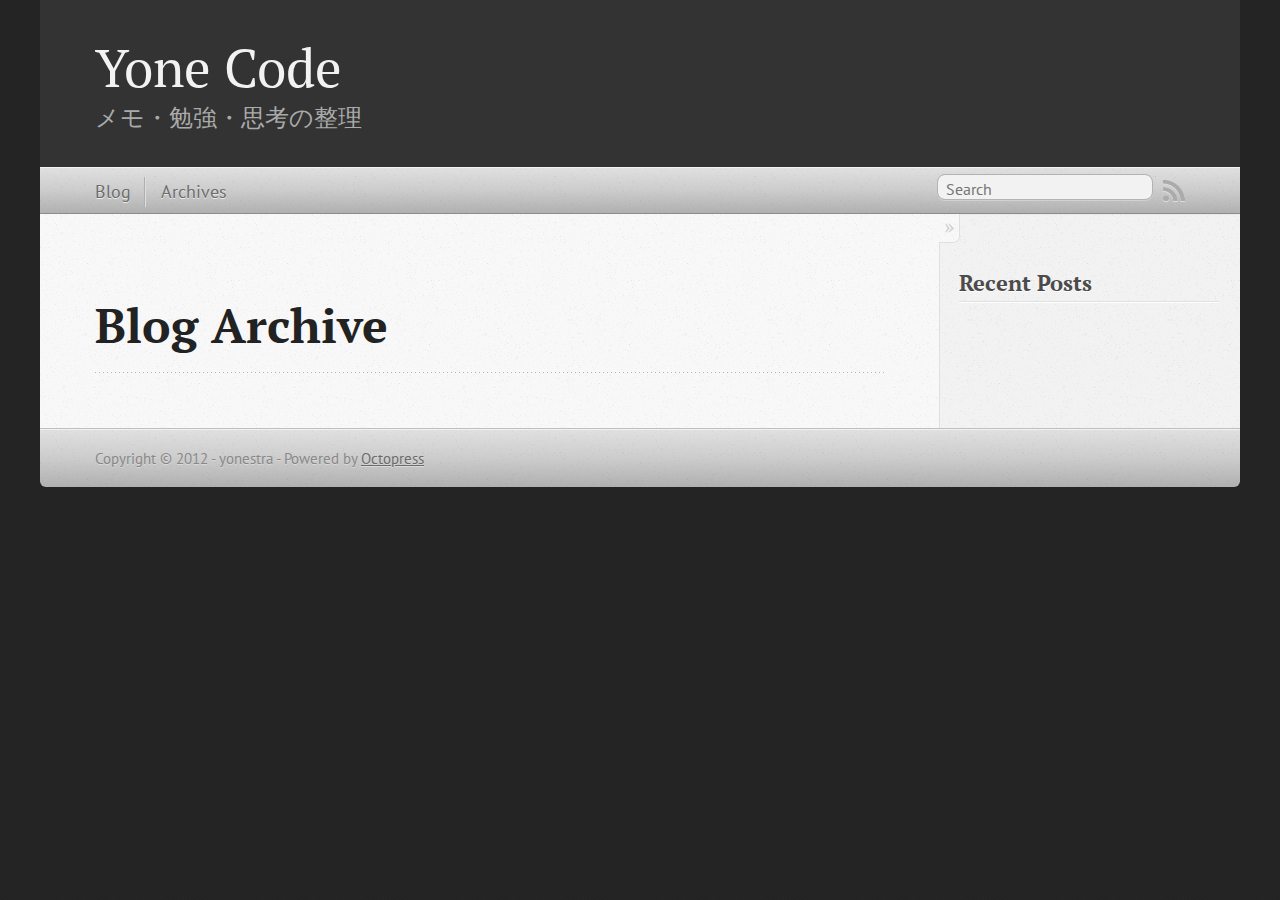
==== commit c3f4f331: "Site updated at 2012-06-24 16:09:07 UTC" ====
--- a/blog/archives/index.html
+++ b/blog/archives/index.html
@@ -5,8 +5,8 @@
 <!--[if (gt IE 8)|(gt IEMobile 7)|!(IEMobile)|!(IE)]><!--><html class="no-js" lang="en"><!--<![endif]-->
 <head>
   <meta charset="utf-8">
-  <title>Blog Archive - My Octopress Blog</title>
-  <meta name="author" content="Your Name">
+  <title>Blog Archive - Yone Code</title>
+  <meta name="author" content="yonestra">
 
   
   <meta name="description" content=" Blog Archive Recent Posts ">
@@ -24,7 +24,7 @@
   <script src="/javascripts/modernizr-2.0.js"></script>
   <script src="/javascripts/ender.js"></script>
   <script src="/javascripts/octopress.js" type="text/javascript"></script>
-  <link href="/atom.xml" rel="alternate" title="My Octopress Blog" type="application/atom+xml">
+  <link href="/atom.xml" rel="alternate" title="Yone Code" type="application/atom+xml">
   <!--Fonts from Google"s Web font directory at http://google.com/webfonts -->
 <link href="http://fonts.googleapis.com/css?family=PT+Serif:regular,italic,bold,bolditalic" rel="stylesheet" type="text/css">
 <link href="http://fonts.googleapis.com/css?family=PT+Sans:regular,italic,bold,bolditalic" rel="stylesheet" type="text/css">
@@ -35,9 +35,9 @@
 
 <body   >
   <header role="banner"><hgroup>
-  <h1><a href="/">My Octopress Blog</a></h1>
+  <h1><a href="/">Yone Code</a></h1>
   
-    <h2>A blogging framework for hackers.</h2>
+    <h2>メモ・勉強・思考の整理</h2>
   
 </hgroup>
 
@@ -100,7 +100,7 @@
     </div>
   </div>
   <footer role="contentinfo"><p>
-  Copyright &copy; 2012 - Your Name -
+  Copyright &copy; 2012 - yonestra -
   <span class="credit">Powered by <a href="http://octopress.org">Octopress</a></span>
 </p>
 
--- a/stylesheets/screen.css
+++ b/stylesheets/screen.css
@@ -1 +1 @@
-html,body,div,span,applet,object,iframe,h1,h2,h3,h4,h5,h6,p,blockquote,pre,a,abbr,acronym,address,big,cite,code,del,dfn,em,img,ins,kbd,q,s,samp,small,strike,strong,sub,sup,tt,var,b,u,i,center,dl,dt,dd,ol,ul,li,fieldset,form,label,legend,table,caption,tbody,tfoot,thead,tr,th,td,article,aside,canvas,details,embed,figure,figcaption,footer,header,hgroup,menu,nav,output,ruby,section,summary,time,mark,audio,video{margin:0;padding:0;border:0;font-size:100%;font:inherit;vertical-align:baseline}body{line-height:1}ol,ul{list-style:none}table{border-collapse:collapse;border-spacing:0}caption,th,td{text-align:left;font-weight:normal;vertical-align:middle}q,blockquote{quotes:none}q:before,q:after,blockquote:before,blockquote:after{content:"";content:none}a img{border:none}article,aside,details,figcaption,figure,footer,header,hgroup,menu,nav,section,summary{display:block}article,aside,details,figcaption,figure,footer,header,hgroup,menu,nav,section,summary{display:block}a{color:#1863a1}a:visited{color:#751590}a:focus{color:#0181eb}a:hover{color:#0181eb}a:active{color:#01579f}aside.sidebar a{color:#1863a1}aside.sidebar a:focus{color:#0181eb}aside.sidebar a:hover{color:#0181eb}aside.sidebar a:active{color:#01579f}a{-webkit-transition:color 0.3s;-moz-transition:color 0.3s;-ms-transition:color 0.3s;-o-transition:color 0.3s;transition:color 0.3s}html{background:#252525 url('/images/line-tile.png?1340549349') top left}body>div{background:#f2f2f2 url('/images/noise.png?1340549349') top left;border-bottom:1px solid #bfbfbf}body>div>div{background:#f8f8f8 url('/images/noise.png?1340549349') top left;border-right:1px solid #e0e0e0}.heading,body>header h1,h1,h2,h3,h4,h5,h6{font-family:"PT Serif","Georgia","Helvetica Neue",Arial,sans-serif}.sans,body>header h2,article header p.meta,article>footer,#content .blog-index footer,html .gist .gist-file .gist-meta,#blog-archives a.category,#blog-archives time,aside.sidebar section,body>footer{font-family:"PT Sans","Helvetica Neue",Arial,sans-serif}.serif,body,#content .blog-index a[rel=full-article]{font-family:"PT Serif",Georgia,Times,"Times New Roman",serif}.mono,pre,code,tt,p code,li code{font-family:Menlo,Monaco,"Andale Mono","lucida console","Courier New",monospace}body>header h1{font-size:2.2em;font-family:"PT Serif","Georgia","Helvetica Neue",Arial,sans-serif;font-weight:normal;line-height:1.2em;margin-bottom:0.6667em}body>header h2{font-family:"PT Serif","Georgia","Helvetica Neue",Arial,sans-serif}body{line-height:1.5em;color:#222}h1{font-size:2.2em;line-height:1.2em}@media only screen and (min-width: 992px){body{font-size:1.15em}h1{font-size:2.6em;line-height:1.2em}}h1,h2,h3,h4,h5,h6{text-rendering:optimizelegibility;margin-bottom:1em;font-weight:bold}h2,section h1{font-size:1.5em}h3,section h2,section section h1{font-size:1.3em}h4,section h3,section section h2,section section section h1{font-size:1em}h5,section h4,section section h3{font-size:.9em}h6,section h5,section section h4,section section section h3{font-size:.8em}p,blockquote,ul,ol{margin-bottom:1.5em}ul{list-style-type:disc}ul ul{list-style-type:circle;margin-bottom:0px}ul ul ul{list-style-type:square;margin-bottom:0px}ol{list-style-type:decimal}ol ol{list-style-type:lower-alpha;margin-bottom:0px}ol ol ol{list-style-type:lower-roman;margin-bottom:0px}ul,ul ul,ul ol,ol,ol ul,ol ol{margin-left:1.3em}strong{font-weight:bold}em{font-style:italic}sup,sub{font-size:0.8em;position:relative;display:inline-block}sup{top:-0.5em}sub{bottom:-0.5em}q{font-style:italic}q:before{content:"\201C"}q:after{content:"\201D"}em,dfn{font-style:italic}strong,dfn{font-weight:bold}del,s{text-decoration:line-through}abbr,acronym{border-bottom:1px dotted;cursor:help}sub,sup{line-height:0}hr{margin-bottom:0.2em}small{font-size:.8em}big{font-size:1.2em}blockquote{font-style:italic;position:relative;font-size:1.2em;line-height:1.5em;padding-left:1em;border-left:4px solid rgba(170,170,170,0.5)}blockquote cite{font-style:italic}blockquote cite a{color:#aaa !important;word-wrap:break-word}blockquote cite:before{content:'\2014';padding-right:.3em;padding-left:.3em;color:#aaa}@media only screen and (min-width: 992px){blockquote{padding-left:1.5em;border-left-width:4px}}.pullquote-right:before,.pullquote-left:before{padding:0;border:none;content:attr(data-pullquote);float:right;width:45%;margin:.5em 0 1em 1.5em;position:relative;top:7px;font-size:1.4em;line-height:1.45em}.pullquote-left:before{float:left;margin:.5em 1.5em 1em 0}.force-wrap,article a,aside.sidebar a{white-space:-moz-pre-wrap;white-space:-pre-wrap;white-space:-o-pre-wrap;white-space:pre-wrap;word-wrap:break-word}.group,body>header,body>nav,body>footer,body #content>article,body #content>div>article,body #content>div>section,body div.pagination,aside.sidebar,#main,#content,.sidebar{*zoom:1}.group:after,body>header:after,body>nav:after,body>footer:after,body #content>article:after,body #content>div>article:after,body #content>div>section:after,body div.pagination:after,aside.sidebar:after,#main:after,#content:after,.sidebar:after{content:"";display:table;clear:both}body{-webkit-text-size-adjust:none;max-width:1200px;position:relative;margin:0 auto}body>header,body>nav,body>footer,body #content>article,body #content>div>article,body #content>div>section{padding-left:18px;padding-right:18px}@media only screen and (min-width: 480px){body>header,body>nav,body>footer,body #content>article,body #content>div>article,body #content>div>section{padding-left:25px;padding-right:25px}}@media only screen and (min-width: 768px){body>header,body>nav,body>footer,body #content>article,body #content>div>article,body #content>div>section{padding-left:35px;padding-right:35px}}@media only screen and (min-width: 992px){body>header,body>nav,body>footer,body #content>article,body #content>div>article,body #content>div>section{padding-left:55px;padding-right:55px}}body div.pagination{margin-left:18px;margin-right:18px}@media only screen and (min-width: 480px){body div.pagination{margin-left:25px;margin-right:25px}}@media only screen and (min-width: 768px){body div.pagination{margin-left:35px;margin-right:35px}}@media only screen and (min-width: 992px){body div.pagination{margin-left:55px;margin-right:55px}}body>header{font-size:1em;padding-top:1.5em;padding-bottom:1.5em}#content{overflow:hidden}#content>div,#content>article{width:100%}aside.sidebar{float:none;padding:0 18px 1px;background-color:#f7f7f7;border-top:1px solid #e0e0e0}.flex-content,article img,article video,article .flash-video,aside.sidebar img{max-width:100%;height:auto}.basic-alignment.left,article img.left,article video.left,article .left.flash-video,aside.sidebar img.left{float:left;margin-right:1.5em}.basic-alignment.right,article img.right,article video.right,article .right.flash-video,aside.sidebar img.right{float:right;margin-left:1.5em}.basic-alignment.center,article img.center,article video.center,article .center.flash-video,aside.sidebar img.center{display:block;margin:0 auto 1.5em}.basic-alignment.left,article img.left,article video.left,article .left.flash-video,aside.sidebar img.left,.basic-alignment.right,article img.right,article video.right,article .right.flash-video,aside.sidebar img.right{margin-bottom:.8em}.toggle-sidebar,.no-sidebar .toggle-sidebar{display:none}@media only screen and (min-width: 750px){body.sidebar-footer aside.sidebar{float:none;width:auto;clear:left;margin:0;padding:0 35px 1px;background-color:#f7f7f7;border-top:1px solid #eaeaea}body.sidebar-footer aside.sidebar section.odd,body.sidebar-footer aside.sidebar section.even{float:left;width:48%}body.sidebar-footer aside.sidebar section.odd{margin-left:0}body.sidebar-footer aside.sidebar section.even{margin-left:4%}body.sidebar-footer aside.sidebar.thirds section{width:30%;margin-left:5%}body.sidebar-footer aside.sidebar.thirds section.first{margin-left:0;clear:both}}body.sidebar-footer #content{margin-right:0px}body.sidebar-footer .toggle-sidebar{display:none}@media only screen and (min-width: 550px){body>header{font-size:1em}}@media only screen and (min-width: 750px){aside.sidebar{float:none;width:auto;clear:left;margin:0;padding:0 35px 1px;background-color:#f7f7f7;border-top:1px solid #eaeaea}aside.sidebar section.odd,aside.sidebar section.even{float:left;width:48%}aside.sidebar section.odd{margin-left:0}aside.sidebar section.even{margin-left:4%}aside.sidebar.thirds section{width:30%;margin-left:5%}aside.sidebar.thirds section.first{margin-left:0;clear:both}}@media only screen and (min-width: 768px){body{-webkit-text-size-adjust:auto}body>header{font-size:1.2em}#main{padding:0;margin:0 auto}#content{overflow:visible;margin-right:240px;position:relative}.no-sidebar #content{margin-right:0;border-right:0}.collapse-sidebar #content{margin-right:20px}#content>div,#content>article{padding-top:17.5px;padding-bottom:17.5px;float:left}aside.sidebar{width:210px;padding:0 15px 15px;background:none;clear:none;float:left;margin:0 -100% 0 0}aside.sidebar section{width:auto;margin-left:0}aside.sidebar section.odd,aside.sidebar section.even{float:none;width:auto;margin-left:0}.collapse-sidebar aside.sidebar{float:none;width:auto;clear:left;margin:0;padding:0 35px 1px;background-color:#f7f7f7;border-top:1px solid #eaeaea}.collapse-sidebar aside.sidebar section.odd,.collapse-sidebar aside.sidebar section.even{float:left;width:48%}.collapse-sidebar aside.sidebar section.odd{margin-left:0}.collapse-sidebar aside.sidebar section.even{margin-left:4%}.collapse-sidebar aside.sidebar.thirds section{width:30%;margin-left:5%}.collapse-sidebar aside.sidebar.thirds section.first{margin-left:0;clear:both}}@media only screen and (min-width: 992px){body>header{font-size:1.3em}#content{margin-right:300px}#content>div,#content>article{padding-top:27.5px;padding-bottom:27.5px}aside.sidebar{width:260px;padding:1.2em 20px 20px}.collapse-sidebar aside.sidebar{padding-left:55px;padding-right:55px}}@media only screen and (min-width: 768px){ul,ol{margin-left:0}}body>header{background:#333}body>header h1{display:inline-block;margin:0}body>header h1 a,body>header h1 a:visited,body>header h1 a:hover{color:#f2f2f2;text-decoration:none}body>header h2{margin:.2em 0 0;font-size:1em;color:#aaa;font-weight:normal}body>nav{position:relative;background-color:#ccc;background:url('/images/noise.png?1340549349'),-webkit-gradient(linear, 50% 0%, 50% 100%, color-stop(0%, #e0e0e0), color-stop(50%, #cccccc), color-stop(100%, #b0b0b0));background:url('/images/noise.png?1340549349'),-webkit-linear-gradient(#e0e0e0,#cccccc,#b0b0b0);background:url('/images/noise.png?1340549349'),-moz-linear-gradient(#e0e0e0,#cccccc,#b0b0b0);background:url('/images/noise.png?1340549349'),-o-linear-gradient(#e0e0e0,#cccccc,#b0b0b0);background:url('/images/noise.png?1340549349'),-ms-linear-gradient(#e0e0e0,#cccccc,#b0b0b0);background:url('/images/noise.png?1340549349'),linear-gradient(#e0e0e0,#cccccc,#b0b0b0);border-top:1px solid #f2f2f2;border-bottom:1px solid #8c8c8c;padding-top:.35em;padding-bottom:.35em}body>nav form{-webkit-background-clip:padding;-moz-background-clip:padding;background-clip:padding-box;margin:0;padding:0}body>nav form .search{padding:.3em .5em 0;font-size:.85em;font-family:"PT Sans","Helvetica Neue",Arial,sans-serif;line-height:1.1em;width:95%;-webkit-border-radius:0.5em;-moz-border-radius:0.5em;-ms-border-radius:0.5em;-o-border-radius:0.5em;border-radius:0.5em;-webkit-background-clip:padding;-moz-background-clip:padding;background-clip:padding-box;-webkit-box-shadow:#d1d1d1 0 1px;-moz-box-shadow:#d1d1d1 0 1px;box-shadow:#d1d1d1 0 1px;background-color:#f2f2f2;border:1px solid #b3b3b3;color:#888}body>nav form .search:focus{color:#444;border-color:#80b1df;-webkit-box-shadow:#80b1df 0 0 4px,#80b1df 0 0 3px inset;-moz-box-shadow:#80b1df 0 0 4px,#80b1df 0 0 3px inset;box-shadow:#80b1df 0 0 4px,#80b1df 0 0 3px inset;background-color:#fff;outline:none}body>nav fieldset[role=search]{float:right;width:48%}body>nav fieldset.mobile-nav{float:left;width:48%}body>nav fieldset.mobile-nav select{width:100%;font-size:.8em;border:1px solid #888}body>nav ul{display:none}@media only screen and (min-width: 550px){body>nav{font-size:.9em}body>nav ul{margin:0;padding:0;border:0;overflow:hidden;*zoom:1;float:left;display:block;padding-top:.15em}body>nav ul li{list-style-image:none;list-style-type:none;margin-left:0;white-space:nowrap;display:inline;float:left;padding-left:0;padding-right:0}body>nav ul li:first-child,body>nav ul li.first{padding-left:0}body>nav ul li:last-child{padding-right:0}body>nav ul li.last{padding-right:0}body>nav ul.subscription{margin-left:.8em;float:right}body>nav ul.subscription li:last-child a{padding-right:0}body>nav ul li{margin:0}body>nav a{color:#6b6b6b;font-family:"PT Sans","Helvetica Neue",Arial,sans-serif;text-shadow:#ebebeb 0 1px;float:left;text-decoration:none;font-size:1.1em;padding:.1em 0;line-height:1.5em}body>nav a:visited{color:#6b6b6b}body>nav a:hover{color:#2b2b2b}body>nav li+li{border-left:1px solid #b0b0b0;margin-left:.8em}body>nav li+li a{padding-left:.8em;border-left:1px solid #dedede}body>nav form{float:right;text-align:left;padding-left:.8em;width:175px}body>nav form .search{width:93%;font-size:.95em;line-height:1.2em}body>nav ul[data-subscription$=email]+form{width:97px}body>nav ul[data-subscription$=email]+form .search{width:91%}body>nav fieldset.mobile-nav{display:none}body>nav fieldset[role=search]{width:99%}}@media only screen and (min-width: 992px){body>nav form{width:215px}body>nav ul[data-subscription$=email]+form{width:147px}}.no-placeholder body>nav .search{background:#f2f2f2 url('/images/search.png?1340549349') 0.3em 0.25em no-repeat;text-indent:1.3em}@media only screen and (min-width: 550px){.maskImage body>nav ul[data-subscription$=email]+form{width:123px}}@media only screen and (min-width: 992px){.maskImage body>nav ul[data-subscription$=email]+form{width:173px}}.maskImage ul.subscription{position:relative;top:.2em}.maskImage ul.subscription li,.maskImage ul.subscription a{border:0;padding:0}.maskImage a[rel=subscribe-rss]{position:relative;top:0px;text-indent:-999999em;background-color:#dedede;border:0;padding:0}.maskImage a[rel=subscribe-rss],.maskImage a[rel=subscribe-rss]:after{-webkit-mask-image:url('/images/rss.png?1340549349');-moz-mask-image:url('/images/rss.png?1340549349');-ms-mask-image:url('/images/rss.png?1340549349');-o-mask-image:url('/images/rss.png?1340549349');mask-image:url('/images/rss.png?1340549349');-webkit-mask-repeat:no-repeat;-moz-mask-repeat:no-repeat;-ms-mask-repeat:no-repeat;-o-mask-repeat:no-repeat;mask-repeat:no-repeat;width:22px;height:22px}.maskImage a[rel=subscribe-rss]:after{content:"";position:absolute;top:-1px;left:0;background-color:#ababab}.maskImage a[rel=subscribe-rss]:hover:after{background-color:#9e9e9e}.maskImage a[rel=subscribe-email]{position:relative;top:0px;text-indent:-999999em;background-color:#dedede;border:0;padding:0}.maskImage a[rel=subscribe-email],.maskImage a[rel=subscribe-email]:after{-webkit-mask-image:url('/images/email.png?1340549349');-moz-mask-image:url('/images/email.png?1340549349');-ms-mask-image:url('/images/email.png?1340549349');-o-mask-image:url('/images/email.png?1340549349');mask-image:url('/images/email.png?1340549349');-webkit-mask-repeat:no-repeat;-moz-mask-repeat:no-repeat;-ms-mask-repeat:no-repeat;-o-mask-repeat:no-repeat;mask-repeat:no-repeat;width:28px;height:22px}.maskImage a[rel=subscribe-email]:after{content:"";position:absolute;top:-1px;left:0;background-color:#ababab}.maskImage a[rel=subscribe-email]:hover:after{background-color:#9e9e9e}article{padding-top:1em}article header{position:relative;padding-top:2em;padding-bottom:1em;margin-bottom:1em;background:url('[data-uri]') bottom left repeat-x}article header h1{margin:0}article header h1 a{text-decoration:none}article header h1 a:hover{text-decoration:underline}article header p{font-size:.9em;color:#aaa;margin:0}article header p.meta{text-transform:uppercase;position:absolute;top:0}@media only screen and (min-width: 768px){article header{margin-bottom:1.5em;padding-bottom:1em;background:url('[data-uri]') bottom left repeat-x}}article h2{padding-top:0.8em;background:url('[data-uri]') top left repeat-x}.entry-content article h2:first-child,article header+h2{padding-top:0}article h2:first-child,article header+h2{background:none}article .feature{padding-top:.5em;margin-bottom:1em;padding-bottom:1em;background:url('[data-uri]') bottom left repeat-x;font-size:2.0em;font-style:italic;line-height:1.3em}article img,article video,article .flash-video{-webkit-border-radius:0.3em;-moz-border-radius:0.3em;-ms-border-radius:0.3em;-o-border-radius:0.3em;border-radius:0.3em;-webkit-box-shadow:rgba(0,0,0,0.15) 0 1px 4px;-moz-box-shadow:rgba(0,0,0,0.15) 0 1px 4px;box-shadow:rgba(0,0,0,0.15) 0 1px 4px;-webkit-box-sizing:border-box;-moz-box-sizing:border-box;box-sizing:border-box;border:#fff 0.5em solid}article video,article .flash-video{margin:0 auto 1.5em}article video{display:block;width:100%}article .flash-video>div{position:relative;display:block;padding-bottom:56.25%;padding-top:1px;height:0;overflow:hidden}article .flash-video>div iframe,article .flash-video>div object,article .flash-video>div embed{position:absolute;top:0;left:0;width:100%;height:100%}article>footer{padding-bottom:2.5em;margin-top:2em}article>footer p.meta{margin-bottom:.8em;font-size:.85em;clear:both;overflow:hidden}.blog-index article+article{background:url('[data-uri]') top left repeat-x}#content .blog-index{padding-top:0;padding-bottom:0}#content .blog-index article{padding-top:2em}#content .blog-index article header{background:none;padding-bottom:0}#content .blog-index article h1{font-size:2.2em}#content .blog-index article h1 a{color:inherit}#content .blog-index article h1 a:hover{color:#0181eb}#content .blog-index a[rel=full-article]{background:#ebebeb;display:inline-block;padding:.4em .8em;margin-right:.5em;text-decoration:none;color:#666;-webkit-transition:background-color 0.5s;-moz-transition:background-color 0.5s;-ms-transition:background-color 0.5s;-o-transition:background-color 0.5s;transition:background-color 0.5s}#content .blog-index a[rel=full-article]:hover{background:#0181eb;text-shadow:none;color:#f8f8f8}#content .blog-index footer{margin-top:1em}.separator,article>footer .byline+time:before,article>footer time+time:before,article>footer .comments:before,article>footer .byline ~ .categories:before{content:"\2022 ";padding:0 .4em 0 .2em;display:inline-block}#content div.pagination{text-align:center;font-size:.95em;position:relative;background:url('[data-uri]') top left repeat-x;padding-top:1.5em;padding-bottom:1.5em}#content div.pagination a{text-decoration:none;color:#aaa}#content div.pagination a.prev{position:absolute;left:0}#content div.pagination a.next{position:absolute;right:0}#content div.pagination a:hover{color:#0181eb}#content div.pagination a[href*=archive]:before,#content div.pagination a[href*=archive]:after{content:'\2014';padding:0 .3em}p.meta+.sharing{padding-top:1em;padding-left:0;background:url('[data-uri]') top left repeat-x}#fb-root{display:none}.highlight,html .gist .gist-file .gist-syntax .gist-highlight{border:1px solid #05232b !important}.highlight table td.code,html .gist .gist-file .gist-syntax .gist-highlight table td.code{width:100%}.highlight .line-numbers,html .gist .gist-file .gist-syntax .gist-highlight .line-numbers{text-align:right;font-size:13px;line-height:1.45em;background:#073642 url('/images/noise.png?1340549349') top left !important;border-right:1px solid #00232c !important;-webkit-box-shadow:#083e4b -1px 0 inset;-moz-box-shadow:#083e4b -1px 0 inset;box-shadow:#083e4b -1px 0 inset;text-shadow:#021014 0 -1px;padding:.8em !important;-webkit-border-radius:0;-moz-border-radius:0;-ms-border-radius:0;-o-border-radius:0;border-radius:0}.highlight .line-numbers span,html .gist .gist-file .gist-syntax .gist-highlight .line-numbers span{color:#586e75 !important}figure.code,.gist-file,pre{-webkit-box-shadow:rgba(0,0,0,0.06) 0 0 10px;-moz-box-shadow:rgba(0,0,0,0.06) 0 0 10px;box-shadow:rgba(0,0,0,0.06) 0 0 10px}figure.code .highlight pre,.gist-file .highlight pre,pre .highlight pre{-webkit-box-shadow:none;-moz-box-shadow:none;box-shadow:none}html .gist .gist-file{margin-bottom:1.8em;position:relative;border:none;padding-top:26px !important}html .gist .gist-file .gist-syntax{border-bottom:0 !important;background:none !important}html .gist .gist-file .gist-syntax .gist-highlight{background:#002b36 !important}html .gist .gist-file .gist-meta{padding:.6em 0.8em;border:1px solid #083e4b !important;color:#586e75;font-size:.7em !important;background:#073642 url('/images/noise.png?1340549349') top left;line-height:1.5em}html .gist .gist-file .gist-meta a{color:#75878b !important;text-decoration:none}html .gist .gist-file .gist-meta a:hover{text-decoration:underline}html .gist .gist-file .gist-meta a:hover{color:#93a1a1 !important}html .gist .gist-file .gist-meta a[href*='#file']{position:absolute;top:0;left:0;right:-10px;color:#474747 !important}html .gist .gist-file .gist-meta a[href*='#file']:hover{color:#1863a1 !important}html .gist .gist-file .gist-meta a[href*=raw]{top:.4em}pre{background:#002b36 url('/images/noise.png?1340549349') top left;-webkit-border-radius:0.4em;-moz-border-radius:0.4em;-ms-border-radius:0.4em;-o-border-radius:0.4em;border-radius:0.4em;border:1px solid #05232b;line-height:1.45em;font-size:13px;margin-bottom:2.1em;padding:.8em 1em;color:#93a1a1;overflow:auto}h3.filename+pre{-moz-border-radius-topleft:0px;-webkit-border-top-left-radius:0px;-ms-border-top-left-radius:0px;-o-border-top-left-radius:0px;border-top-left-radius:0px;-moz-border-radius-topright:0px;-webkit-border-top-right-radius:0px;-ms-border-top-right-radius:0px;-o-border-top-right-radius:0px;border-top-right-radius:0px}p code,li code{display:inline-block;white-space:no-wrap;background:#fff;font-size:.8em;line-height:1.5em;color:#555;border:1px solid #ddd;-webkit-border-radius:0.4em;-moz-border-radius:0.4em;-ms-border-radius:0.4em;-o-border-radius:0.4em;border-radius:0.4em;padding:0 .3em;margin:-1px 0}p pre code,li pre code{font-size:1em !important;background:none;border:none}.pre-code,html .gist .gist-file .gist-syntax .gist-highlight pre,.highlight code{font-family:Menlo,Monaco,"Andale Mono","lucida console","Courier New",monospace !important;overflow:scroll;overflow-y:hidden;display:block;padding:.8em !important;overflow-x:auto;line-height:1.45em;background:#002b36 url('/images/noise.png?1340549349') top left !important;color:#93a1a1 !important}.pre-code *::-moz-selection,html .gist .gist-file .gist-syntax .gist-highlight pre *::-moz-selection,.highlight code *::-moz-selection{background:#386774;color:inherit;text-shadow:#002b36 0 1px}.pre-code *::-webkit-selection,html .gist .gist-file .gist-syntax .gist-highlight pre *::-webkit-selection,.highlight code *::-webkit-selection{background:#386774;color:inherit;text-shadow:#002b36 0 1px}.pre-code *::selection,html .gist .gist-file .gist-syntax .gist-highlight pre *::selection,.highlight code *::selection{background:#386774;color:inherit;text-shadow:#002b36 0 1px}.pre-code span,html .gist .gist-file .gist-syntax .gist-highlight pre span,.highlight code span{color:#93a1a1 !important}.pre-code span,html .gist .gist-file .gist-syntax .gist-highlight pre span,.highlight code span{font-style:normal !important;font-weight:normal !important}.pre-code .c,html .gist .gist-file .gist-syntax .gist-highlight pre .c,.highlight code .c{color:#586e75 !important;font-style:italic !important}.pre-code .cm,html .gist .gist-file .gist-syntax .gist-highlight pre .cm,.highlight code .cm{color:#586e75 !important;font-style:italic !important}.pre-code .cp,html .gist .gist-file .gist-syntax .gist-highlight pre .cp,.highlight code .cp{color:#586e75 !important;font-style:italic !important}.pre-code .c1,html .gist .gist-file .gist-syntax .gist-highlight pre .c1,.highlight code .c1{color:#586e75 !important;font-style:italic !important}.pre-code .cs,html .gist .gist-file .gist-syntax .gist-highlight pre .cs,.highlight code .cs{color:#586e75 !important;font-weight:bold !important;font-style:italic !important}.pre-code .err,html .gist .gist-file .gist-syntax .gist-highlight pre .err,.highlight code .err{color:#dc322f !important;background:none !important}.pre-code .k,html .gist .gist-file .gist-syntax .gist-highlight pre .k,.highlight code .k{color:#cb4b16 !important}.pre-code .o,html .gist .gist-file .gist-syntax .gist-highlight pre .o,.highlight code .o{color:#93a1a1 !important;font-weight:bold !important}.pre-code .p,html .gist .gist-file .gist-syntax .gist-highlight pre .p,.highlight code .p{color:#93a1a1 !important}.pre-code .ow,html .gist .gist-file .gist-syntax .gist-highlight pre .ow,.highlight code .ow{color:#2aa198 !important;font-weight:bold !important}.pre-code .gd,html .gist .gist-file .gist-syntax .gist-highlight pre .gd,.highlight code .gd{color:#93a1a1 !important;background-color:#372c34 !important;display:inline-block}.pre-code .gd .x,html .gist .gist-file .gist-syntax .gist-highlight pre .gd .x,.highlight code .gd .x{color:#93a1a1 !important;background-color:#4d2d33 !important;display:inline-block}.pre-code .ge,html .gist .gist-file .gist-syntax .gist-highlight pre .ge,.highlight code .ge{color:#93a1a1 !important;font-style:italic !important}.pre-code .gh,html .gist .gist-file .gist-syntax .gist-highlight pre .gh,.highlight code .gh{color:#586e75 !important}.pre-code .gi,html .gist .gist-file .gist-syntax .gist-highlight pre .gi,.highlight code .gi{color:#93a1a1 !important;background-color:#1a412b !important;display:inline-block}.pre-code .gi .x,html .gist .gist-file .gist-syntax .gist-highlight pre .gi .x,.highlight code .gi .x{color:#93a1a1 !important;background-color:#355720 !important;display:inline-block}.pre-code .gs,html .gist .gist-file .gist-syntax .gist-highlight pre .gs,.highlight code .gs{color:#93a1a1 !important;font-weight:bold !important}.pre-code .gu,html .gist .gist-file .gist-syntax .gist-highlight pre .gu,.highlight code .gu{color:#6c71c4 !important}.pre-code .kc,html .gist .gist-file .gist-syntax .gist-highlight pre .kc,.highlight code .kc{color:#859900 !important;font-weight:bold !important}.pre-code .kd,html .gist .gist-file .gist-syntax .gist-highlight pre .kd,.highlight code .kd{color:#268bd2 !important}.pre-code .kp,html .gist .gist-file .gist-syntax .gist-highlight pre .kp,.highlight code .kp{color:#cb4b16 !important;font-weight:bold !important}.pre-code .kr,html .gist .gist-file .gist-syntax .gist-highlight pre .kr,.highlight code .kr{color:#d33682 !important;font-weight:bold !important}.pre-code .kt,html .gist .gist-file .gist-syntax .gist-highlight pre .kt,.highlight code .kt{color:#2aa198 !important}.pre-code .n,html .gist .gist-file .gist-syntax .gist-highlight pre .n,.highlight code .n{color:#268bd2 !important}.pre-code .na,html .gist .gist-file .gist-syntax .gist-highlight pre .na,.highlight code .na{color:#268bd2 !important}.pre-code .nb,html .gist .gist-file .gist-syntax .gist-highlight pre .nb,.highlight code .nb{color:#859900 !important}.pre-code .nc,html .gist .gist-file .gist-syntax .gist-highlight pre .nc,.highlight code .nc{color:#d33682 !important}.pre-code .no,html .gist .gist-file .gist-syntax .gist-highlight pre .no,.highlight code .no{color:#b58900 !important}.pre-code .nl,html .gist .gist-file .gist-syntax .gist-highlight pre .nl,.highlight code .nl{color:#859900 !important}.pre-code .ne,html .gist .gist-file .gist-syntax .gist-highlight pre .ne,.highlight code .ne{color:#268bd2 !important;font-weight:bold !important}.pre-code .nf,html .gist .gist-file .gist-syntax .gist-highlight pre .nf,.highlight code .nf{color:#268bd2 !important;font-weight:bold !important}.pre-code .nn,html .gist .gist-file .gist-syntax .gist-highlight pre .nn,.highlight code .nn{color:#b58900 !important}.pre-code .nt,html .gist .gist-file .gist-syntax .gist-highlight pre .nt,.highlight code .nt{color:#268bd2 !important;font-weight:bold !important}.pre-code .nx,html .gist .gist-file .gist-syntax .gist-highlight pre .nx,.highlight code .nx{color:#b58900 !important}.pre-code .vg,html .gist .gist-file .gist-syntax .gist-highlight pre .vg,.highlight code .vg{color:#268bd2 !important}.pre-code .vi,html .gist .gist-file .gist-syntax .gist-highlight pre .vi,.highlight code .vi{color:#268bd2 !important}.pre-code .nv,html .gist .gist-file .gist-syntax .gist-highlight pre .nv,.highlight code .nv{color:#268bd2 !important}.pre-code .mf,html .gist .gist-file .gist-syntax .gist-highlight pre .mf,.highlight code .mf{color:#2aa198 !important}.pre-code .m,html .gist .gist-file .gist-syntax .gist-highlight pre .m,.highlight code .m{color:#2aa198 !important}.pre-code .mh,html .gist .gist-file .gist-syntax .gist-highlight pre .mh,.highlight code .mh{color:#2aa198 !important}.pre-code .mi,html .gist .gist-file .gist-syntax .gist-highlight pre .mi,.highlight code .mi{color:#2aa198 !important}.pre-code .s,html .gist .gist-file .gist-syntax .gist-highlight pre .s,.highlight code .s{color:#2aa198 !important}.pre-code .sd,html .gist .gist-file .gist-syntax .gist-highlight pre .sd,.highlight code .sd{color:#2aa198 !important}.pre-code .s2,html .gist .gist-file .gist-syntax .gist-highlight pre .s2,.highlight code .s2{color:#2aa198 !important}.pre-code .se,html .gist .gist-file .gist-syntax .gist-highlight pre .se,.highlight code .se{color:#dc322f !important}.pre-code .si,html .gist .gist-file .gist-syntax .gist-highlight pre .si,.highlight code .si{color:#268bd2 !important}.pre-code .sr,html .gist .gist-file .gist-syntax .gist-highlight pre .sr,.highlight code .sr{color:#2aa198 !important}.pre-code .s1,html .gist .gist-file .gist-syntax .gist-highlight pre .s1,.highlight code .s1{color:#2aa198 !important}.pre-code div .gd,html .gist .gist-file .gist-syntax .gist-highlight pre div .gd,.highlight code div .gd,.pre-code div .gd .x,html .gist .gist-file .gist-syntax .gist-highlight pre div .gd .x,.highlight code div .gd .x,.pre-code div .gi,html .gist .gist-file .gist-syntax .gist-highlight pre div .gi,.highlight code div .gi,.pre-code div .gi .x,html .gist .gist-file .gist-syntax .gist-highlight pre div .gi .x,.highlight code div .gi .x{display:inline-block;width:100%}.highlight,.gist-highlight{margin-bottom:1.8em;background:#002b36;overflow-y:hidden;overflow-x:auto}.highlight pre,.gist-highlight pre{background:none;-webkit-border-radius:none;-moz-border-radius:none;-ms-border-radius:none;-o-border-radius:none;border-radius:none;border:none;padding:0;margin-bottom:0}pre::-webkit-scrollbar,.highlight::-webkit-scrollbar,.gist-highlight::-webkit-scrollbar{height:.5em;background:rgba(255,255,255,0.15)}pre::-webkit-scrollbar-thumb:horizontal,.highlight::-webkit-scrollbar-thumb:horizontal,.gist-highlight::-webkit-scrollbar-thumb:horizontal{background:rgba(255,255,255,0.2);-webkit-border-radius:4px;border-radius:4px}.highlight code{background:#000}figure.code{background:none;padding:0;border:0;margin-bottom:1.5em}figure.code pre{margin-bottom:0}figure.code figcaption{position:relative}figure.code .highlight{margin-bottom:0}.code-title,html .gist .gist-file .gist-meta a[href*='#file'],h3.filename,figure.code figcaption{text-align:center;font-size:13px;line-height:2em;text-shadow:#cbcccc 0 1px 0;color:#474747;font-weight:normal;margin-bottom:0;-moz-border-radius-topleft:5px;-webkit-border-top-left-radius:5px;-ms-border-top-left-radius:5px;-o-border-top-left-radius:5px;border-top-left-radius:5px;-moz-border-radius-topright:5px;-webkit-border-top-right-radius:5px;-ms-border-top-right-radius:5px;-o-border-top-right-radius:5px;border-top-right-radius:5px;font-family:"Helvetica Neue", Arial, "Lucida Grande", "Lucida Sans Unicode", Lucida, sans-serif;background:#aaa url('/images/code_bg.png?1340549349') top repeat-x;border:1px solid #565656;border-top-color:#cbcbcb;border-left-color:#a5a5a5;border-right-color:#a5a5a5;border-bottom:0}.download-source,html .gist .gist-file .gist-meta a[href*=raw],figure.code figcaption a{position:absolute;right:.8em;text-decoration:none;color:#666 !important;z-index:1;font-size:13px;text-shadow:#cbcccc 0 1px 0;padding-left:3em}.download-source:hover,html .gist .gist-file .gist-meta a[href*=raw]:hover,figure.code figcaption a:hover{text-decoration:underline}#archive #content>div,#archive #content>div>article{padding-top:0}#blog-archives{color:#aaa}#blog-archives article{padding:1em 0 1em;position:relative;background:url('[data-uri]') bottom left repeat-x}#blog-archives article:last-child{background:none}#blog-archives article footer{padding:0;margin:0}#blog-archives h1{color:#222;margin-bottom:.3em}#blog-archives h2{display:none}#blog-archives h1{font-size:1.5em}#blog-archives h1 a{text-decoration:none;color:inherit;font-weight:normal;display:inline-block}#blog-archives h1 a:hover{text-decoration:underline}#blog-archives h1 a:hover{color:#0181eb}#blog-archives a.category,#blog-archives time{color:#aaa}#blog-archives .entry-content{display:none}#blog-archives time{font-size:.9em;line-height:1.2em}#blog-archives time .month,#blog-archives time .day{display:inline-block}#blog-archives time .month{text-transform:uppercase}#blog-archives p{margin-bottom:1em}#blog-archives a,#blog-archives .entry-content a{color:inherit}#blog-archives a:hover,#blog-archives .entry-content a:hover{color:#0181eb}#blog-archives a:hover{color:#0181eb}@media only screen and (min-width: 550px){#blog-archives article{margin-left:5em}#blog-archives h2{margin-bottom:.3em;font-weight:normal;display:inline-block;position:relative;top:-1px;float:left}#blog-archives h2:first-child{padding-top:.75em}#blog-archives time{position:absolute;text-align:right;left:0em;top:1.8em}#blog-archives .year{display:none}#blog-archives article{padding-left:4.5em;padding-bottom:.7em}#blog-archives a.category{line-height:1.1em}}#content>.category article{margin-left:0;padding-left:6.8em}#content>.category .year{display:inline}.side-shadow-border,aside.sidebar section h1,aside.sidebar li{-webkit-box-shadow:#fff 0 1px;-moz-box-shadow:#fff 0 1px;box-shadow:#fff 0 1px}aside.sidebar{overflow:hidden;color:#4b4b4b;text-shadow:#fff 0 1px}aside.sidebar section{font-size:.8em;line-height:1.4em;margin-bottom:1.5em}aside.sidebar section h1{margin:1.5em 0 0;padding-bottom:.2em;border-bottom:1px solid #e0e0e0}aside.sidebar section h1+p{padding-top:.4em}aside.sidebar img{-webkit-border-radius:0.3em;-moz-border-radius:0.3em;-ms-border-radius:0.3em;-o-border-radius:0.3em;border-radius:0.3em;-webkit-box-shadow:rgba(0,0,0,0.15) 0 1px 4px;-moz-box-shadow:rgba(0,0,0,0.15) 0 1px 4px;box-shadow:rgba(0,0,0,0.15) 0 1px 4px;-webkit-box-sizing:border-box;-moz-box-sizing:border-box;box-sizing:border-box;border:#fff 0.3em solid}aside.sidebar ul{margin-bottom:0.5em;margin-left:0}aside.sidebar li{list-style:none;padding:.5em 0;margin:0;border-bottom:1px solid #e0e0e0}aside.sidebar li p:last-child{margin-bottom:0}aside.sidebar a{color:inherit;-webkit-transition:color 0.5s;-moz-transition:color 0.5s;-ms-transition:color 0.5s;-o-transition:color 0.5s;transition:color 0.5s}aside.sidebar:hover a{color:#1863a1}aside.sidebar:hover a:hover{color:#0181eb}.aside-alt-link,#tweets a[href*='twitter.com/search'],#pinboard_linkroll .pin-tag{color:#7e7e7e}.aside-alt-link:hover,#tweets a[href*='twitter.com/search']:hover,#pinboard_linkroll .pin-tag:hover{color:#0181eb}@media only screen and (min-width: 768px){.toggle-sidebar{outline:none;position:absolute;right:-10px;top:0;bottom:0;display:inline-block;text-decoration:none;color:#cecece;width:9px;cursor:pointer}.toggle-sidebar:hover{background:#e9e9e9;background:-webkit-gradient(linear, 0% 50%, 100% 50%, color-stop(0%, rgba(224,224,224,0.5)), color-stop(100%, rgba(224,224,224,0)));background:-webkit-linear-gradient(left, rgba(224,224,224,0.5),rgba(224,224,224,0));background:-moz-linear-gradient(left, rgba(224,224,224,0.5),rgba(224,224,224,0));background:-o-linear-gradient(left, rgba(224,224,224,0.5),rgba(224,224,224,0));background:-ms-linear-gradient(left, rgba(224,224,224,0.5),rgba(224,224,224,0));background:linear-gradient(left, rgba(224,224,224,0.5),rgba(224,224,224,0))}.toggle-sidebar:after{position:absolute;right:-11px;top:0;width:20px;font-size:1.2em;line-height:1.1em;padding-bottom:.15em;-moz-border-radius-bottomright:0.3em;-webkit-border-bottom-right-radius:0.3em;-ms-border-bottom-right-radius:0.3em;-o-border-bottom-right-radius:0.3em;border-bottom-right-radius:0.3em;text-align:center;background:#f8f8f8 url('/images/noise.png?1340549349') top left;border-bottom:1px solid #e0e0e0;border-right:1px solid #e0e0e0;content:"\00BB";text-indent:-1px}.collapse-sidebar .toggle-sidebar{text-indent:0px;right:-20px;width:19px}.collapse-sidebar .toggle-sidebar:hover{background:#e9e9e9}.collapse-sidebar .toggle-sidebar:after{border-left:1px solid #e0e0e0;text-shadow:#fff 0 1px;content:"\00AB";left:0px;right:0;text-align:center;text-indent:0;border:0;border-right-width:0;background:none}}#tweets .loading{background:url('[data-uri]') no-repeat center 0.5em;color:#c4c4c4;text-shadow:#f8f8f8 0 1px;text-align:center;padding:2.5em 0 .5em}#tweets .loading.error{background:url('[data-uri]') no-repeat center 0.5em}#tweets p{position:relative;padding-right:1em}#tweets a[href*=status]:first-child{color:#a4a4a4;float:right;padding:0 0 .1em 1em;position:relative;right:-1.3em;text-shadow:#fff 0 1px;font-size:.7em;text-decoration:none}#tweets a[href*=status]:first-child span{font-size:1.5em}#tweets a[href*=status]:first-child:hover{color:#0181eb;text-decoration:none}#tweets a[href*='twitter.com/search']{text-decoration:none}#tweets a[href*='twitter.com/search']:hover{text-decoration:underline}.googleplus h1{-moz-box-shadow:none !important;-webkit-box-shadow:none !important;-o-box-shadow:none !important;box-shadow:none !important;border-bottom:0px none !important}.googleplus a{text-decoration:none;white-space:normal !important;line-height:32px}.googleplus a img{float:left;margin-right:0.5em;border:0 none}.googleplus-hidden{position:absolute;top:-1000em;left:-1000em}#pinboard_linkroll .pin-title,#pinboard_linkroll .pin-description{display:block;margin-bottom:.5em}#pinboard_linkroll .pin-tag{text-decoration:none}#pinboard_linkroll .pin-tag:hover{text-decoration:underline}#pinboard_linkroll .pin-tag:after{content:','}#pinboard_linkroll .pin-tag:last-child:after{content:''}.delicious-posts a.delicious-link{margin-bottom:.5em;display:block}.delicious-posts p{font-size:1em}body>footer{font-size:.8em;color:#888;text-shadow:#d9d9d9 0 1px;background-color:#ccc;background:url('/images/noise.png?1340549349'),-webkit-gradient(linear, 50% 0%, 50% 100%, color-stop(0%, #e0e0e0), color-stop(50%, #cccccc), color-stop(100%, #b0b0b0));background:url('/images/noise.png?1340549349'),-webkit-linear-gradient(#e0e0e0,#cccccc,#b0b0b0);background:url('/images/noise.png?1340549349'),-moz-linear-gradient(#e0e0e0,#cccccc,#b0b0b0);background:url('/images/noise.png?1340549349'),-o-linear-gradient(#e0e0e0,#cccccc,#b0b0b0);background:url('/images/noise.png?1340549349'),-ms-linear-gradient(#e0e0e0,#cccccc,#b0b0b0);background:url('/images/noise.png?1340549349'),linear-gradient(#e0e0e0,#cccccc,#b0b0b0);border-top:1px solid #f2f2f2;position:relative;padding-top:1em;padding-bottom:1em;margin-bottom:3em;-moz-border-radius-bottomleft:0.4em;-webkit-border-bottom-left-radius:0.4em;-ms-border-bottom-left-radius:0.4em;-o-border-bottom-left-radius:0.4em;border-bottom-left-radius:0.4em;-moz-border-radius-bottomright:0.4em;-webkit-border-bottom-right-radius:0.4em;-ms-border-bottom-right-radius:0.4em;-o-border-bottom-right-radius:0.4em;border-bottom-right-radius:0.4em;z-index:1}body>footer a{color:#6b6b6b}body>footer a:visited{color:#6b6b6b}body>footer a:hover{color:#484848}body>footer p:last-child{margin-bottom:0}
+html,body,div,span,applet,object,iframe,h1,h2,h3,h4,h5,h6,p,blockquote,pre,a,abbr,acronym,address,big,cite,code,del,dfn,em,img,ins,kbd,q,s,samp,small,strike,strong,sub,sup,tt,var,b,u,i,center,dl,dt,dd,ol,ul,li,fieldset,form,label,legend,table,caption,tbody,tfoot,thead,tr,th,td,article,aside,canvas,details,embed,figure,figcaption,footer,header,hgroup,menu,nav,output,ruby,section,summary,time,mark,audio,video{margin:0;padding:0;border:0;font-size:100%;font:inherit;vertical-align:baseline}body{line-height:1}ol,ul{list-style:none}table{border-collapse:collapse;border-spacing:0}caption,th,td{text-align:left;font-weight:normal;vertical-align:middle}q,blockquote{quotes:none}q:before,q:after,blockquote:before,blockquote:after{content:"";content:none}a img{border:none}article,aside,details,figcaption,figure,footer,header,hgroup,menu,nav,section,summary{display:block}article,aside,details,figcaption,figure,footer,header,hgroup,menu,nav,section,summary{display:block}a{color:#1863a1}a:visited{color:#751590}a:focus{color:#0181eb}a:hover{color:#0181eb}a:active{color:#01579f}aside.sidebar a{color:#1863a1}aside.sidebar a:focus{color:#0181eb}aside.sidebar a:hover{color:#0181eb}aside.sidebar a:active{color:#01579f}a{-webkit-transition:color 0.3s;-moz-transition:color 0.3s;-ms-transition:color 0.3s;-o-transition:color 0.3s;transition:color 0.3s}html{background:#252525 url('/images/line-tile.png?1340552981') top left}body>div{background:#f2f2f2 url('/images/noise.png?1340552981') top left;border-bottom:1px solid #bfbfbf}body>div>div{background:#f8f8f8 url('/images/noise.png?1340552981') top left;border-right:1px solid #e0e0e0}.heading,body>header h1,h1,h2,h3,h4,h5,h6{font-family:"PT Serif","Georgia","Helvetica Neue",Arial,sans-serif}.sans,body>header h2,article header p.meta,article>footer,#content .blog-index footer,html .gist .gist-file .gist-meta,#blog-archives a.category,#blog-archives time,aside.sidebar section,body>footer{font-family:"PT Sans","Helvetica Neue",Arial,sans-serif}.serif,body,#content .blog-index a[rel=full-article]{font-family:"PT Serif",Georgia,Times,"Times New Roman",serif}.mono,pre,code,tt,p code,li code{font-family:Menlo,Monaco,"Andale Mono","lucida console","Courier New",monospace}body>header h1{font-size:2.2em;font-family:"PT Serif","Georgia","Helvetica Neue",Arial,sans-serif;font-weight:normal;line-height:1.2em;margin-bottom:0.6667em}body>header h2{font-family:"PT Serif","Georgia","Helvetica Neue",Arial,sans-serif}body{line-height:1.5em;color:#222}h1{font-size:2.2em;line-height:1.2em}@media only screen and (min-width: 992px){body{font-size:1.15em}h1{font-size:2.6em;line-height:1.2em}}h1,h2,h3,h4,h5,h6{text-rendering:optimizelegibility;margin-bottom:1em;font-weight:bold}h2,section h1{font-size:1.5em}h3,section h2,section section h1{font-size:1.3em}h4,section h3,section section h2,section section section h1{font-size:1em}h5,section h4,section section h3{font-size:.9em}h6,section h5,section section h4,section section section h3{font-size:.8em}p,blockquote,ul,ol{margin-bottom:1.5em}ul{list-style-type:disc}ul ul{list-style-type:circle;margin-bottom:0px}ul ul ul{list-style-type:square;margin-bottom:0px}ol{list-style-type:decimal}ol ol{list-style-type:lower-alpha;margin-bottom:0px}ol ol ol{list-style-type:lower-roman;margin-bottom:0px}ul,ul ul,ul ol,ol,ol ul,ol ol{margin-left:1.3em}strong{font-weight:bold}em{font-style:italic}sup,sub{font-size:0.8em;position:relative;display:inline-block}sup{top:-0.5em}sub{bottom:-0.5em}q{font-style:italic}q:before{content:"\201C"}q:after{content:"\201D"}em,dfn{font-style:italic}strong,dfn{font-weight:bold}del,s{text-decoration:line-through}abbr,acronym{border-bottom:1px dotted;cursor:help}sub,sup{line-height:0}hr{margin-bottom:0.2em}small{font-size:.8em}big{font-size:1.2em}blockquote{font-style:italic;position:relative;font-size:1.2em;line-height:1.5em;padding-left:1em;border-left:4px solid rgba(170,170,170,0.5)}blockquote cite{font-style:italic}blockquote cite a{color:#aaa !important;word-wrap:break-word}blockquote cite:before{content:'\2014';padding-right:.3em;padding-left:.3em;color:#aaa}@media only screen and (min-width: 992px){blockquote{padding-left:1.5em;border-left-width:4px}}.pullquote-right:before,.pullquote-left:before{padding:0;border:none;content:attr(data-pullquote);float:right;width:45%;margin:.5em 0 1em 1.5em;position:relative;top:7px;font-size:1.4em;line-height:1.45em}.pullquote-left:before{float:left;margin:.5em 1.5em 1em 0}.force-wrap,article a,aside.sidebar a{white-space:-moz-pre-wrap;white-space:-pre-wrap;white-space:-o-pre-wrap;white-space:pre-wrap;word-wrap:break-word}.group,body>header,body>nav,body>footer,body #content>article,body #content>div>article,body #content>div>section,body div.pagination,aside.sidebar,#main,#content,.sidebar{*zoom:1}.group:after,body>header:after,body>nav:after,body>footer:after,body #content>article:after,body #content>div>article:after,body #content>div>section:after,body div.pagination:after,aside.sidebar:after,#main:after,#content:after,.sidebar:after{content:"";display:table;clear:both}body{-webkit-text-size-adjust:none;max-width:1200px;position:relative;margin:0 auto}body>header,body>nav,body>footer,body #content>article,body #content>div>article,body #content>div>section{padding-left:18px;padding-right:18px}@media only screen and (min-width: 480px){body>header,body>nav,body>footer,body #content>article,body #content>div>article,body #content>div>section{padding-left:25px;padding-right:25px}}@media only screen and (min-width: 768px){body>header,body>nav,body>footer,body #content>article,body #content>div>article,body #content>div>section{padding-left:35px;padding-right:35px}}@media only screen and (min-width: 992px){body>header,body>nav,body>footer,body #content>article,body #content>div>article,body #content>div>section{padding-left:55px;padding-right:55px}}body div.pagination{margin-left:18px;margin-right:18px}@media only screen and (min-width: 480px){body div.pagination{margin-left:25px;margin-right:25px}}@media only screen and (min-width: 768px){body div.pagination{margin-left:35px;margin-right:35px}}@media only screen and (min-width: 992px){body div.pagination{margin-left:55px;margin-right:55px}}body>header{font-size:1em;padding-top:1.5em;padding-bottom:1.5em}#content{overflow:hidden}#content>div,#content>article{width:100%}aside.sidebar{float:none;padding:0 18px 1px;background-color:#f7f7f7;border-top:1px solid #e0e0e0}.flex-content,article img,article video,article .flash-video,aside.sidebar img{max-width:100%;height:auto}.basic-alignment.left,article img.left,article video.left,article .left.flash-video,aside.sidebar img.left{float:left;margin-right:1.5em}.basic-alignment.right,article img.right,article video.right,article .right.flash-video,aside.sidebar img.right{float:right;margin-left:1.5em}.basic-alignment.center,article img.center,article video.center,article .center.flash-video,aside.sidebar img.center{display:block;margin:0 auto 1.5em}.basic-alignment.left,article img.left,article video.left,article .left.flash-video,aside.sidebar img.left,.basic-alignment.right,article img.right,article video.right,article .right.flash-video,aside.sidebar img.right{margin-bottom:.8em}.toggle-sidebar,.no-sidebar .toggle-sidebar{display:none}@media only screen and (min-width: 750px){body.sidebar-footer aside.sidebar{float:none;width:auto;clear:left;margin:0;padding:0 35px 1px;background-color:#f7f7f7;border-top:1px solid #eaeaea}body.sidebar-footer aside.sidebar section.odd,body.sidebar-footer aside.sidebar section.even{float:left;width:48%}body.sidebar-footer aside.sidebar section.odd{margin-left:0}body.sidebar-footer aside.sidebar section.even{margin-left:4%}body.sidebar-footer aside.sidebar.thirds section{width:30%;margin-left:5%}body.sidebar-footer aside.sidebar.thirds section.first{margin-left:0;clear:both}}body.sidebar-footer #content{margin-right:0px}body.sidebar-footer .toggle-sidebar{display:none}@media only screen and (min-width: 550px){body>header{font-size:1em}}@media only screen and (min-width: 750px){aside.sidebar{float:none;width:auto;clear:left;margin:0;padding:0 35px 1px;background-color:#f7f7f7;border-top:1px solid #eaeaea}aside.sidebar section.odd,aside.sidebar section.even{float:left;width:48%}aside.sidebar section.odd{margin-left:0}aside.sidebar section.even{margin-left:4%}aside.sidebar.thirds section{width:30%;margin-left:5%}aside.sidebar.thirds section.first{margin-left:0;clear:both}}@media only screen and (min-width: 768px){body{-webkit-text-size-adjust:auto}body>header{font-size:1.2em}#main{padding:0;margin:0 auto}#content{overflow:visible;margin-right:240px;position:relative}.no-sidebar #content{margin-right:0;border-right:0}.collapse-sidebar #content{margin-right:20px}#content>div,#content>article{padding-top:17.5px;padding-bottom:17.5px;float:left}aside.sidebar{width:210px;padding:0 15px 15px;background:none;clear:none;float:left;margin:0 -100% 0 0}aside.sidebar section{width:auto;margin-left:0}aside.sidebar section.odd,aside.sidebar section.even{float:none;width:auto;margin-left:0}.collapse-sidebar aside.sidebar{float:none;width:auto;clear:left;margin:0;padding:0 35px 1px;background-color:#f7f7f7;border-top:1px solid #eaeaea}.collapse-sidebar aside.sidebar section.odd,.collapse-sidebar aside.sidebar section.even{float:left;width:48%}.collapse-sidebar aside.sidebar section.odd{margin-left:0}.collapse-sidebar aside.sidebar section.even{margin-left:4%}.collapse-sidebar aside.sidebar.thirds section{width:30%;margin-left:5%}.collapse-sidebar aside.sidebar.thirds section.first{margin-left:0;clear:both}}@media only screen and (min-width: 992px){body>header{font-size:1.3em}#content{margin-right:300px}#content>div,#content>article{padding-top:27.5px;padding-bottom:27.5px}aside.sidebar{width:260px;padding:1.2em 20px 20px}.collapse-sidebar aside.sidebar{padding-left:55px;padding-right:55px}}@media only screen and (min-width: 768px){ul,ol{margin-left:0}}body>header{background:#333}body>header h1{display:inline-block;margin:0}body>header h1 a,body>header h1 a:visited,body>header h1 a:hover{color:#f2f2f2;text-decoration:none}body>header h2{margin:.2em 0 0;font-size:1em;color:#aaa;font-weight:normal}body>nav{position:relative;background-color:#ccc;background:url('/images/noise.png?1340552981'),-webkit-gradient(linear, 50% 0%, 50% 100%, color-stop(0%, #e0e0e0), color-stop(50%, #cccccc), color-stop(100%, #b0b0b0));background:url('/images/noise.png?1340552981'),-webkit-linear-gradient(#e0e0e0,#cccccc,#b0b0b0);background:url('/images/noise.png?1340552981'),-moz-linear-gradient(#e0e0e0,#cccccc,#b0b0b0);background:url('/images/noise.png?1340552981'),-o-linear-gradient(#e0e0e0,#cccccc,#b0b0b0);background:url('/images/noise.png?1340552981'),-ms-linear-gradient(#e0e0e0,#cccccc,#b0b0b0);background:url('/images/noise.png?1340552981'),linear-gradient(#e0e0e0,#cccccc,#b0b0b0);border-top:1px solid #f2f2f2;border-bottom:1px solid #8c8c8c;padding-top:.35em;padding-bottom:.35em}body>nav form{-webkit-background-clip:padding;-moz-background-clip:padding;background-clip:padding-box;margin:0;padding:0}body>nav form .search{padding:.3em .5em 0;font-size:.85em;font-family:"PT Sans","Helvetica Neue",Arial,sans-serif;line-height:1.1em;width:95%;-webkit-border-radius:0.5em;-moz-border-radius:0.5em;-ms-border-radius:0.5em;-o-border-radius:0.5em;border-radius:0.5em;-webkit-background-clip:padding;-moz-background-clip:padding;background-clip:padding-box;-webkit-box-shadow:#d1d1d1 0 1px;-moz-box-shadow:#d1d1d1 0 1px;box-shadow:#d1d1d1 0 1px;background-color:#f2f2f2;border:1px solid #b3b3b3;color:#888}body>nav form .search:focus{color:#444;border-color:#80b1df;-webkit-box-shadow:#80b1df 0 0 4px,#80b1df 0 0 3px inset;-moz-box-shadow:#80b1df 0 0 4px,#80b1df 0 0 3px inset;box-shadow:#80b1df 0 0 4px,#80b1df 0 0 3px inset;background-color:#fff;outline:none}body>nav fieldset[role=search]{float:right;width:48%}body>nav fieldset.mobile-nav{float:left;width:48%}body>nav fieldset.mobile-nav select{width:100%;font-size:.8em;border:1px solid #888}body>nav ul{display:none}@media only screen and (min-width: 550px){body>nav{font-size:.9em}body>nav ul{margin:0;padding:0;border:0;overflow:hidden;*zoom:1;float:left;display:block;padding-top:.15em}body>nav ul li{list-style-image:none;list-style-type:none;margin-left:0;white-space:nowrap;display:inline;float:left;padding-left:0;padding-right:0}body>nav ul li:first-child,body>nav ul li.first{padding-left:0}body>nav ul li:last-child{padding-right:0}body>nav ul li.last{padding-right:0}body>nav ul.subscription{margin-left:.8em;float:right}body>nav ul.subscription li:last-child a{padding-right:0}body>nav ul li{margin:0}body>nav a{color:#6b6b6b;font-family:"PT Sans","Helvetica Neue",Arial,sans-serif;text-shadow:#ebebeb 0 1px;float:left;text-decoration:none;font-size:1.1em;padding:.1em 0;line-height:1.5em}body>nav a:visited{color:#6b6b6b}body>nav a:hover{color:#2b2b2b}body>nav li+li{border-left:1px solid #b0b0b0;margin-left:.8em}body>nav li+li a{padding-left:.8em;border-left:1px solid #dedede}body>nav form{float:right;text-align:left;padding-left:.8em;width:175px}body>nav form .search{width:93%;font-size:.95em;line-height:1.2em}body>nav ul[data-subscription$=email]+form{width:97px}body>nav ul[data-subscription$=email]+form .search{width:91%}body>nav fieldset.mobile-nav{display:none}body>nav fieldset[role=search]{width:99%}}@media only screen and (min-width: 992px){body>nav form{width:215px}body>nav ul[data-subscription$=email]+form{width:147px}}.no-placeholder body>nav .search{background:#f2f2f2 url('/images/search.png?1340552981') 0.3em 0.25em no-repeat;text-indent:1.3em}@media only screen and (min-width: 550px){.maskImage body>nav ul[data-subscription$=email]+form{width:123px}}@media only screen and (min-width: 992px){.maskImage body>nav ul[data-subscription$=email]+form{width:173px}}.maskImage ul.subscription{position:relative;top:.2em}.maskImage ul.subscription li,.maskImage ul.subscription a{border:0;padding:0}.maskImage a[rel=subscribe-rss]{position:relative;top:0px;text-indent:-999999em;background-color:#dedede;border:0;padding:0}.maskImage a[rel=subscribe-rss],.maskImage a[rel=subscribe-rss]:after{-webkit-mask-image:url('/images/rss.png?1340552981');-moz-mask-image:url('/images/rss.png?1340552981');-ms-mask-image:url('/images/rss.png?1340552981');-o-mask-image:url('/images/rss.png?1340552981');mask-image:url('/images/rss.png?1340552981');-webkit-mask-repeat:no-repeat;-moz-mask-repeat:no-repeat;-ms-mask-repeat:no-repeat;-o-mask-repeat:no-repeat;mask-repeat:no-repeat;width:22px;height:22px}.maskImage a[rel=subscribe-rss]:after{content:"";position:absolute;top:-1px;left:0;background-color:#ababab}.maskImage a[rel=subscribe-rss]:hover:after{background-color:#9e9e9e}.maskImage a[rel=subscribe-email]{position:relative;top:0px;text-indent:-999999em;background-color:#dedede;border:0;padding:0}.maskImage a[rel=subscribe-email],.maskImage a[rel=subscribe-email]:after{-webkit-mask-image:url('/images/email.png?1340552981');-moz-mask-image:url('/images/email.png?1340552981');-ms-mask-image:url('/images/email.png?1340552981');-o-mask-image:url('/images/email.png?1340552981');mask-image:url('/images/email.png?1340552981');-webkit-mask-repeat:no-repeat;-moz-mask-repeat:no-repeat;-ms-mask-repeat:no-repeat;-o-mask-repeat:no-repeat;mask-repeat:no-repeat;width:28px;height:22px}.maskImage a[rel=subscribe-email]:after{content:"";position:absolute;top:-1px;left:0;background-color:#ababab}.maskImage a[rel=subscribe-email]:hover:after{background-color:#9e9e9e}article{padding-top:1em}article header{position:relative;padding-top:2em;padding-bottom:1em;margin-bottom:1em;background:url('[data-uri]') bottom left repeat-x}article header h1{margin:0}article header h1 a{text-decoration:none}article header h1 a:hover{text-decoration:underline}article header p{font-size:.9em;color:#aaa;margin:0}article header p.meta{text-transform:uppercase;position:absolute;top:0}@media only screen and (min-width: 768px){article header{margin-bottom:1.5em;padding-bottom:1em;background:url('[data-uri]') bottom left repeat-x}}article h2{padding-top:0.8em;background:url('[data-uri]') top left repeat-x}.entry-content article h2:first-child,article header+h2{padding-top:0}article h2:first-child,article header+h2{background:none}article .feature{padding-top:.5em;margin-bottom:1em;padding-bottom:1em;background:url('[data-uri]') bottom left repeat-x;font-size:2.0em;font-style:italic;line-height:1.3em}article img,article video,article .flash-video{-webkit-border-radius:0.3em;-moz-border-radius:0.3em;-ms-border-radius:0.3em;-o-border-radius:0.3em;border-radius:0.3em;-webkit-box-shadow:rgba(0,0,0,0.15) 0 1px 4px;-moz-box-shadow:rgba(0,0,0,0.15) 0 1px 4px;box-shadow:rgba(0,0,0,0.15) 0 1px 4px;-webkit-box-sizing:border-box;-moz-box-sizing:border-box;box-sizing:border-box;border:#fff 0.5em solid}article video,article .flash-video{margin:0 auto 1.5em}article video{display:block;width:100%}article .flash-video>div{position:relative;display:block;padding-bottom:56.25%;padding-top:1px;height:0;overflow:hidden}article .flash-video>div iframe,article .flash-video>div object,article .flash-video>div embed{position:absolute;top:0;left:0;width:100%;height:100%}article>footer{padding-bottom:2.5em;margin-top:2em}article>footer p.meta{margin-bottom:.8em;font-size:.85em;clear:both;overflow:hidden}.blog-index article+article{background:url('[data-uri]') top left repeat-x}#content .blog-index{padding-top:0;padding-bottom:0}#content .blog-index article{padding-top:2em}#content .blog-index article header{background:none;padding-bottom:0}#content .blog-index article h1{font-size:2.2em}#content .blog-index article h1 a{color:inherit}#content .blog-index article h1 a:hover{color:#0181eb}#content .blog-index a[rel=full-article]{background:#ebebeb;display:inline-block;padding:.4em .8em;margin-right:.5em;text-decoration:none;color:#666;-webkit-transition:background-color 0.5s;-moz-transition:background-color 0.5s;-ms-transition:background-color 0.5s;-o-transition:background-color 0.5s;transition:background-color 0.5s}#content .blog-index a[rel=full-article]:hover{background:#0181eb;text-shadow:none;color:#f8f8f8}#content .blog-index footer{margin-top:1em}.separator,article>footer .byline+time:before,article>footer time+time:before,article>footer .comments:before,article>footer .byline ~ .categories:before{content:"\2022 ";padding:0 .4em 0 .2em;display:inline-block}#content div.pagination{text-align:center;font-size:.95em;position:relative;background:url('[data-uri]') top left repeat-x;padding-top:1.5em;padding-bottom:1.5em}#content div.pagination a{text-decoration:none;color:#aaa}#content div.pagination a.prev{position:absolute;left:0}#content div.pagination a.next{position:absolute;right:0}#content div.pagination a:hover{color:#0181eb}#content div.pagination a[href*=archive]:before,#content div.pagination a[href*=archive]:after{content:'\2014';padding:0 .3em}p.meta+.sharing{padding-top:1em;padding-left:0;background:url('[data-uri]') top left repeat-x}#fb-root{display:none}.highlight,html .gist .gist-file .gist-syntax .gist-highlight{border:1px solid #05232b !important}.highlight table td.code,html .gist .gist-file .gist-syntax .gist-highlight table td.code{width:100%}.highlight .line-numbers,html .gist .gist-file .gist-syntax .gist-highlight .line-numbers{text-align:right;font-size:13px;line-height:1.45em;background:#073642 url('/images/noise.png?1340552981') top left !important;border-right:1px solid #00232c !important;-webkit-box-shadow:#083e4b -1px 0 inset;-moz-box-shadow:#083e4b -1px 0 inset;box-shadow:#083e4b -1px 0 inset;text-shadow:#021014 0 -1px;padding:.8em !important;-webkit-border-radius:0;-moz-border-radius:0;-ms-border-radius:0;-o-border-radius:0;border-radius:0}.highlight .line-numbers span,html .gist .gist-file .gist-syntax .gist-highlight .line-numbers span{color:#586e75 !important}figure.code,.gist-file,pre{-webkit-box-shadow:rgba(0,0,0,0.06) 0 0 10px;-moz-box-shadow:rgba(0,0,0,0.06) 0 0 10px;box-shadow:rgba(0,0,0,0.06) 0 0 10px}figure.code .highlight pre,.gist-file .highlight pre,pre .highlight pre{-webkit-box-shadow:none;-moz-box-shadow:none;box-shadow:none}html .gist .gist-file{margin-bottom:1.8em;position:relative;border:none;padding-top:26px !important}html .gist .gist-file .gist-syntax{border-bottom:0 !important;background:none !important}html .gist .gist-file .gist-syntax .gist-highlight{background:#002b36 !important}html .gist .gist-file .gist-meta{padding:.6em 0.8em;border:1px solid #083e4b !important;color:#586e75;font-size:.7em !important;background:#073642 url('/images/noise.png?1340552981') top left;line-height:1.5em}html .gist .gist-file .gist-meta a{color:#75878b !important;text-decoration:none}html .gist .gist-file .gist-meta a:hover{text-decoration:underline}html .gist .gist-file .gist-meta a:hover{color:#93a1a1 !important}html .gist .gist-file .gist-meta a[href*='#file']{position:absolute;top:0;left:0;right:-10px;color:#474747 !important}html .gist .gist-file .gist-meta a[href*='#file']:hover{color:#1863a1 !important}html .gist .gist-file .gist-meta a[href*=raw]{top:.4em}pre{background:#002b36 url('/images/noise.png?1340552981') top left;-webkit-border-radius:0.4em;-moz-border-radius:0.4em;-ms-border-radius:0.4em;-o-border-radius:0.4em;border-radius:0.4em;border:1px solid #05232b;line-height:1.45em;font-size:13px;margin-bottom:2.1em;padding:.8em 1em;color:#93a1a1;overflow:auto}h3.filename+pre{-moz-border-radius-topleft:0px;-webkit-border-top-left-radius:0px;-ms-border-top-left-radius:0px;-o-border-top-left-radius:0px;border-top-left-radius:0px;-moz-border-radius-topright:0px;-webkit-border-top-right-radius:0px;-ms-border-top-right-radius:0px;-o-border-top-right-radius:0px;border-top-right-radius:0px}p code,li code{display:inline-block;white-space:no-wrap;background:#fff;font-size:.8em;line-height:1.5em;color:#555;border:1px solid #ddd;-webkit-border-radius:0.4em;-moz-border-radius:0.4em;-ms-border-radius:0.4em;-o-border-radius:0.4em;border-radius:0.4em;padding:0 .3em;margin:-1px 0}p pre code,li pre code{font-size:1em !important;background:none;border:none}.pre-code,html .gist .gist-file .gist-syntax .gist-highlight pre,.highlight code{font-family:Menlo,Monaco,"Andale Mono","lucida console","Courier New",monospace !important;overflow:scroll;overflow-y:hidden;display:block;padding:.8em !important;overflow-x:auto;line-height:1.45em;background:#002b36 url('/images/noise.png?1340552981') top left !important;color:#93a1a1 !important}.pre-code *::-moz-selection,html .gist .gist-file .gist-syntax .gist-highlight pre *::-moz-selection,.highlight code *::-moz-selection{background:#386774;color:inherit;text-shadow:#002b36 0 1px}.pre-code *::-webkit-selection,html .gist .gist-file .gist-syntax .gist-highlight pre *::-webkit-selection,.highlight code *::-webkit-selection{background:#386774;color:inherit;text-shadow:#002b36 0 1px}.pre-code *::selection,html .gist .gist-file .gist-syntax .gist-highlight pre *::selection,.highlight code *::selection{background:#386774;color:inherit;text-shadow:#002b36 0 1px}.pre-code span,html .gist .gist-file .gist-syntax .gist-highlight pre span,.highlight code span{color:#93a1a1 !important}.pre-code span,html .gist .gist-file .gist-syntax .gist-highlight pre span,.highlight code span{font-style:normal !important;font-weight:normal !important}.pre-code .c,html .gist .gist-file .gist-syntax .gist-highlight pre .c,.highlight code .c{color:#586e75 !important;font-style:italic !important}.pre-code .cm,html .gist .gist-file .gist-syntax .gist-highlight pre .cm,.highlight code .cm{color:#586e75 !important;font-style:italic !important}.pre-code .cp,html .gist .gist-file .gist-syntax .gist-highlight pre .cp,.highlight code .cp{color:#586e75 !important;font-style:italic !important}.pre-code .c1,html .gist .gist-file .gist-syntax .gist-highlight pre .c1,.highlight code .c1{color:#586e75 !important;font-style:italic !important}.pre-code .cs,html .gist .gist-file .gist-syntax .gist-highlight pre .cs,.highlight code .cs{color:#586e75 !important;font-weight:bold !important;font-style:italic !important}.pre-code .err,html .gist .gist-file .gist-syntax .gist-highlight pre .err,.highlight code .err{color:#dc322f !important;background:none !important}.pre-code .k,html .gist .gist-file .gist-syntax .gist-highlight pre .k,.highlight code .k{color:#cb4b16 !important}.pre-code .o,html .gist .gist-file .gist-syntax .gist-highlight pre .o,.highlight code .o{color:#93a1a1 !important;font-weight:bold !important}.pre-code .p,html .gist .gist-file .gist-syntax .gist-highlight pre .p,.highlight code .p{color:#93a1a1 !important}.pre-code .ow,html .gist .gist-file .gist-syntax .gist-highlight pre .ow,.highlight code .ow{color:#2aa198 !important;font-weight:bold !important}.pre-code .gd,html .gist .gist-file .gist-syntax .gist-highlight pre .gd,.highlight code .gd{color:#93a1a1 !important;background-color:#372c34 !important;display:inline-block}.pre-code .gd .x,html .gist .gist-file .gist-syntax .gist-highlight pre .gd .x,.highlight code .gd .x{color:#93a1a1 !important;background-color:#4d2d33 !important;display:inline-block}.pre-code .ge,html .gist .gist-file .gist-syntax .gist-highlight pre .ge,.highlight code .ge{color:#93a1a1 !important;font-style:italic !important}.pre-code .gh,html .gist .gist-file .gist-syntax .gist-highlight pre .gh,.highlight code .gh{color:#586e75 !important}.pre-code .gi,html .gist .gist-file .gist-syntax .gist-highlight pre .gi,.highlight code .gi{color:#93a1a1 !important;background-color:#1a412b !important;display:inline-block}.pre-code .gi .x,html .gist .gist-file .gist-syntax .gist-highlight pre .gi .x,.highlight code .gi .x{color:#93a1a1 !important;background-color:#355720 !important;display:inline-block}.pre-code .gs,html .gist .gist-file .gist-syntax .gist-highlight pre .gs,.highlight code .gs{color:#93a1a1 !important;font-weight:bold !important}.pre-code .gu,html .gist .gist-file .gist-syntax .gist-highlight pre .gu,.highlight code .gu{color:#6c71c4 !important}.pre-code .kc,html .gist .gist-file .gist-syntax .gist-highlight pre .kc,.highlight code .kc{color:#859900 !important;font-weight:bold !important}.pre-code .kd,html .gist .gist-file .gist-syntax .gist-highlight pre .kd,.highlight code .kd{color:#268bd2 !important}.pre-code .kp,html .gist .gist-file .gist-syntax .gist-highlight pre .kp,.highlight code .kp{color:#cb4b16 !important;font-weight:bold !important}.pre-code .kr,html .gist .gist-file .gist-syntax .gist-highlight pre .kr,.highlight code .kr{color:#d33682 !important;font-weight:bold !important}.pre-code .kt,html .gist .gist-file .gist-syntax .gist-highlight pre .kt,.highlight code .kt{color:#2aa198 !important}.pre-code .n,html .gist .gist-file .gist-syntax .gist-highlight pre .n,.highlight code .n{color:#268bd2 !important}.pre-code .na,html .gist .gist-file .gist-syntax .gist-highlight pre .na,.highlight code .na{color:#268bd2 !important}.pre-code .nb,html .gist .gist-file .gist-syntax .gist-highlight pre .nb,.highlight code .nb{color:#859900 !important}.pre-code .nc,html .gist .gist-file .gist-syntax .gist-highlight pre .nc,.highlight code .nc{color:#d33682 !important}.pre-code .no,html .gist .gist-file .gist-syntax .gist-highlight pre .no,.highlight code .no{color:#b58900 !important}.pre-code .nl,html .gist .gist-file .gist-syntax .gist-highlight pre .nl,.highlight code .nl{color:#859900 !important}.pre-code .ne,html .gist .gist-file .gist-syntax .gist-highlight pre .ne,.highlight code .ne{color:#268bd2 !important;font-weight:bold !important}.pre-code .nf,html .gist .gist-file .gist-syntax .gist-highlight pre .nf,.highlight code .nf{color:#268bd2 !important;font-weight:bold !important}.pre-code .nn,html .gist .gist-file .gist-syntax .gist-highlight pre .nn,.highlight code .nn{color:#b58900 !important}.pre-code .nt,html .gist .gist-file .gist-syntax .gist-highlight pre .nt,.highlight code .nt{color:#268bd2 !important;font-weight:bold !important}.pre-code .nx,html .gist .gist-file .gist-syntax .gist-highlight pre .nx,.highlight code .nx{color:#b58900 !important}.pre-code .vg,html .gist .gist-file .gist-syntax .gist-highlight pre .vg,.highlight code .vg{color:#268bd2 !important}.pre-code .vi,html .gist .gist-file .gist-syntax .gist-highlight pre .vi,.highlight code .vi{color:#268bd2 !important}.pre-code .nv,html .gist .gist-file .gist-syntax .gist-highlight pre .nv,.highlight code .nv{color:#268bd2 !important}.pre-code .mf,html .gist .gist-file .gist-syntax .gist-highlight pre .mf,.highlight code .mf{color:#2aa198 !important}.pre-code .m,html .gist .gist-file .gist-syntax .gist-highlight pre .m,.highlight code .m{color:#2aa198 !important}.pre-code .mh,html .gist .gist-file .gist-syntax .gist-highlight pre .mh,.highlight code .mh{color:#2aa198 !important}.pre-code .mi,html .gist .gist-file .gist-syntax .gist-highlight pre .mi,.highlight code .mi{color:#2aa198 !important}.pre-code .s,html .gist .gist-file .gist-syntax .gist-highlight pre .s,.highlight code .s{color:#2aa198 !important}.pre-code .sd,html .gist .gist-file .gist-syntax .gist-highlight pre .sd,.highlight code .sd{color:#2aa198 !important}.pre-code .s2,html .gist .gist-file .gist-syntax .gist-highlight pre .s2,.highlight code .s2{color:#2aa198 !important}.pre-code .se,html .gist .gist-file .gist-syntax .gist-highlight pre .se,.highlight code .se{color:#dc322f !important}.pre-code .si,html .gist .gist-file .gist-syntax .gist-highlight pre .si,.highlight code .si{color:#268bd2 !important}.pre-code .sr,html .gist .gist-file .gist-syntax .gist-highlight pre .sr,.highlight code .sr{color:#2aa198 !important}.pre-code .s1,html .gist .gist-file .gist-syntax .gist-highlight pre .s1,.highlight code .s1{color:#2aa198 !important}.pre-code div .gd,html .gist .gist-file .gist-syntax .gist-highlight pre div .gd,.highlight code div .gd,.pre-code div .gd .x,html .gist .gist-file .gist-syntax .gist-highlight pre div .gd .x,.highlight code div .gd .x,.pre-code div .gi,html .gist .gist-file .gist-syntax .gist-highlight pre div .gi,.highlight code div .gi,.pre-code div .gi .x,html .gist .gist-file .gist-syntax .gist-highlight pre div .gi .x,.highlight code div .gi .x{display:inline-block;width:100%}.highlight,.gist-highlight{margin-bottom:1.8em;background:#002b36;overflow-y:hidden;overflow-x:auto}.highlight pre,.gist-highlight pre{background:none;-webkit-border-radius:none;-moz-border-radius:none;-ms-border-radius:none;-o-border-radius:none;border-radius:none;border:none;padding:0;margin-bottom:0}pre::-webkit-scrollbar,.highlight::-webkit-scrollbar,.gist-highlight::-webkit-scrollbar{height:.5em;background:rgba(255,255,255,0.15)}pre::-webkit-scrollbar-thumb:horizontal,.highlight::-webkit-scrollbar-thumb:horizontal,.gist-highlight::-webkit-scrollbar-thumb:horizontal{background:rgba(255,255,255,0.2);-webkit-border-radius:4px;border-radius:4px}.highlight code{background:#000}figure.code{background:none;padding:0;border:0;margin-bottom:1.5em}figure.code pre{margin-bottom:0}figure.code figcaption{position:relative}figure.code .highlight{margin-bottom:0}.code-title,html .gist .gist-file .gist-meta a[href*='#file'],h3.filename,figure.code figcaption{text-align:center;font-size:13px;line-height:2em;text-shadow:#cbcccc 0 1px 0;color:#474747;font-weight:normal;margin-bottom:0;-moz-border-radius-topleft:5px;-webkit-border-top-left-radius:5px;-ms-border-top-left-radius:5px;-o-border-top-left-radius:5px;border-top-left-radius:5px;-moz-border-radius-topright:5px;-webkit-border-top-right-radius:5px;-ms-border-top-right-radius:5px;-o-border-top-right-radius:5px;border-top-right-radius:5px;font-family:"Helvetica Neue", Arial, "Lucida Grande", "Lucida Sans Unicode", Lucida, sans-serif;background:#aaa url('/images/code_bg.png?1340552981') top repeat-x;border:1px solid #565656;border-top-color:#cbcbcb;border-left-color:#a5a5a5;border-right-color:#a5a5a5;border-bottom:0}.download-source,html .gist .gist-file .gist-meta a[href*=raw],figure.code figcaption a{position:absolute;right:.8em;text-decoration:none;color:#666 !important;z-index:1;font-size:13px;text-shadow:#cbcccc 0 1px 0;padding-left:3em}.download-source:hover,html .gist .gist-file .gist-meta a[href*=raw]:hover,figure.code figcaption a:hover{text-decoration:underline}#archive #content>div,#archive #content>div>article{padding-top:0}#blog-archives{color:#aaa}#blog-archives article{padding:1em 0 1em;position:relative;background:url('[data-uri]') bottom left repeat-x}#blog-archives article:last-child{background:none}#blog-archives article footer{padding:0;margin:0}#blog-archives h1{color:#222;margin-bottom:.3em}#blog-archives h2{display:none}#blog-archives h1{font-size:1.5em}#blog-archives h1 a{text-decoration:none;color:inherit;font-weight:normal;display:inline-block}#blog-archives h1 a:hover{text-decoration:underline}#blog-archives h1 a:hover{color:#0181eb}#blog-archives a.category,#blog-archives time{color:#aaa}#blog-archives .entry-content{display:none}#blog-archives time{font-size:.9em;line-height:1.2em}#blog-archives time .month,#blog-archives time .day{display:inline-block}#blog-archives time .month{text-transform:uppercase}#blog-archives p{margin-bottom:1em}#blog-archives a,#blog-archives .entry-content a{color:inherit}#blog-archives a:hover,#blog-archives .entry-content a:hover{color:#0181eb}#blog-archives a:hover{color:#0181eb}@media only screen and (min-width: 550px){#blog-archives article{margin-left:5em}#blog-archives h2{margin-bottom:.3em;font-weight:normal;display:inline-block;position:relative;top:-1px;float:left}#blog-archives h2:first-child{padding-top:.75em}#blog-archives time{position:absolute;text-align:right;left:0em;top:1.8em}#blog-archives .year{display:none}#blog-archives article{padding-left:4.5em;padding-bottom:.7em}#blog-archives a.category{line-height:1.1em}}#content>.category article{margin-left:0;padding-left:6.8em}#content>.category .year{display:inline}.side-shadow-border,aside.sidebar section h1,aside.sidebar li{-webkit-box-shadow:#fff 0 1px;-moz-box-shadow:#fff 0 1px;box-shadow:#fff 0 1px}aside.sidebar{overflow:hidden;color:#4b4b4b;text-shadow:#fff 0 1px}aside.sidebar section{font-size:.8em;line-height:1.4em;margin-bottom:1.5em}aside.sidebar section h1{margin:1.5em 0 0;padding-bottom:.2em;border-bottom:1px solid #e0e0e0}aside.sidebar section h1+p{padding-top:.4em}aside.sidebar img{-webkit-border-radius:0.3em;-moz-border-radius:0.3em;-ms-border-radius:0.3em;-o-border-radius:0.3em;border-radius:0.3em;-webkit-box-shadow:rgba(0,0,0,0.15) 0 1px 4px;-moz-box-shadow:rgba(0,0,0,0.15) 0 1px 4px;box-shadow:rgba(0,0,0,0.15) 0 1px 4px;-webkit-box-sizing:border-box;-moz-box-sizing:border-box;box-sizing:border-box;border:#fff 0.3em solid}aside.sidebar ul{margin-bottom:0.5em;margin-left:0}aside.sidebar li{list-style:none;padding:.5em 0;margin:0;border-bottom:1px solid #e0e0e0}aside.sidebar li p:last-child{margin-bottom:0}aside.sidebar a{color:inherit;-webkit-transition:color 0.5s;-moz-transition:color 0.5s;-ms-transition:color 0.5s;-o-transition:color 0.5s;transition:color 0.5s}aside.sidebar:hover a{color:#1863a1}aside.sidebar:hover a:hover{color:#0181eb}.aside-alt-link,#tweets a[href*='twitter.com/search'],#pinboard_linkroll .pin-tag{color:#7e7e7e}.aside-alt-link:hover,#tweets a[href*='twitter.com/search']:hover,#pinboard_linkroll .pin-tag:hover{color:#0181eb}@media only screen and (min-width: 768px){.toggle-sidebar{outline:none;position:absolute;right:-10px;top:0;bottom:0;display:inline-block;text-decoration:none;color:#cecece;width:9px;cursor:pointer}.toggle-sidebar:hover{background:#e9e9e9;background:-webkit-gradient(linear, 0% 50%, 100% 50%, color-stop(0%, rgba(224,224,224,0.5)), color-stop(100%, rgba(224,224,224,0)));background:-webkit-linear-gradient(left, rgba(224,224,224,0.5),rgba(224,224,224,0));background:-moz-linear-gradient(left, rgba(224,224,224,0.5),rgba(224,224,224,0));background:-o-linear-gradient(left, rgba(224,224,224,0.5),rgba(224,224,224,0));background:-ms-linear-gradient(left, rgba(224,224,224,0.5),rgba(224,224,224,0));background:linear-gradient(left, rgba(224,224,224,0.5),rgba(224,224,224,0))}.toggle-sidebar:after{position:absolute;right:-11px;top:0;width:20px;font-size:1.2em;line-height:1.1em;padding-bottom:.15em;-moz-border-radius-bottomright:0.3em;-webkit-border-bottom-right-radius:0.3em;-ms-border-bottom-right-radius:0.3em;-o-border-bottom-right-radius:0.3em;border-bottom-right-radius:0.3em;text-align:center;background:#f8f8f8 url('/images/noise.png?1340552981') top left;border-bottom:1px solid #e0e0e0;border-right:1px solid #e0e0e0;content:"\00BB";text-indent:-1px}.collapse-sidebar .toggle-sidebar{text-indent:0px;right:-20px;width:19px}.collapse-sidebar .toggle-sidebar:hover{background:#e9e9e9}.collapse-sidebar .toggle-sidebar:after{border-left:1px solid #e0e0e0;text-shadow:#fff 0 1px;content:"\00AB";left:0px;right:0;text-align:center;text-indent:0;border:0;border-right-width:0;background:none}}#tweets .loading{background:url('[data-uri]') no-repeat center 0.5em;color:#c4c4c4;text-shadow:#f8f8f8 0 1px;text-align:center;padding:2.5em 0 .5em}#tweets .loading.error{background:url('[data-uri]') no-repeat center 0.5em}#tweets p{position:relative;padding-right:1em}#tweets a[href*=status]:first-child{color:#a4a4a4;float:right;padding:0 0 .1em 1em;position:relative;right:-1.3em;text-shadow:#fff 0 1px;font-size:.7em;text-decoration:none}#tweets a[href*=status]:first-child span{font-size:1.5em}#tweets a[href*=status]:first-child:hover{color:#0181eb;text-decoration:none}#tweets a[href*='twitter.com/search']{text-decoration:none}#tweets a[href*='twitter.com/search']:hover{text-decoration:underline}.googleplus h1{-moz-box-shadow:none !important;-webkit-box-shadow:none !important;-o-box-shadow:none !important;box-shadow:none !important;border-bottom:0px none !important}.googleplus a{text-decoration:none;white-space:normal !important;line-height:32px}.googleplus a img{float:left;margin-right:0.5em;border:0 none}.googleplus-hidden{position:absolute;top:-1000em;left:-1000em}#pinboard_linkroll .pin-title,#pinboard_linkroll .pin-description{display:block;margin-bottom:.5em}#pinboard_linkroll .pin-tag{text-decoration:none}#pinboard_linkroll .pin-tag:hover{text-decoration:underline}#pinboard_linkroll .pin-tag:after{content:','}#pinboard_linkroll .pin-tag:last-child:after{content:''}.delicious-posts a.delicious-link{margin-bottom:.5em;display:block}.delicious-posts p{font-size:1em}body>footer{font-size:.8em;color:#888;text-shadow:#d9d9d9 0 1px;background-color:#ccc;background:url('/images/noise.png?1340552981'),-webkit-gradient(linear, 50% 0%, 50% 100%, color-stop(0%, #e0e0e0), color-stop(50%, #cccccc), color-stop(100%, #b0b0b0));background:url('/images/noise.png?1340552981'),-webkit-linear-gradient(#e0e0e0,#cccccc,#b0b0b0);background:url('/images/noise.png?1340552981'),-moz-linear-gradient(#e0e0e0,#cccccc,#b0b0b0);background:url('/images/noise.png?1340552981'),-o-linear-gradient(#e0e0e0,#cccccc,#b0b0b0);background:url('/images/noise.png?1340552981'),-ms-linear-gradient(#e0e0e0,#cccccc,#b0b0b0);background:url('/images/noise.png?1340552981'),linear-gradient(#e0e0e0,#cccccc,#b0b0b0);border-top:1px solid #f2f2f2;position:relative;padding-top:1em;padding-bottom:1em;margin-bottom:3em;-moz-border-radius-bottomleft:0.4em;-webkit-border-bottom-left-radius:0.4em;-ms-border-bottom-left-radius:0.4em;-o-border-bottom-left-radius:0.4em;border-bottom-left-radius:0.4em;-moz-border-radius-bottomright:0.4em;-webkit-border-bottom-right-radius:0.4em;-ms-border-bottom-right-radius:0.4em;-o-border-bottom-right-radius:0.4em;border-bottom-right-radius:0.4em;z-index:1}body>footer a{color:#6b6b6b}body>footer a:visited{color:#6b6b6b}body>footer a:hover{color:#484848}body>footer p:last-child{margin-bottom:0}
